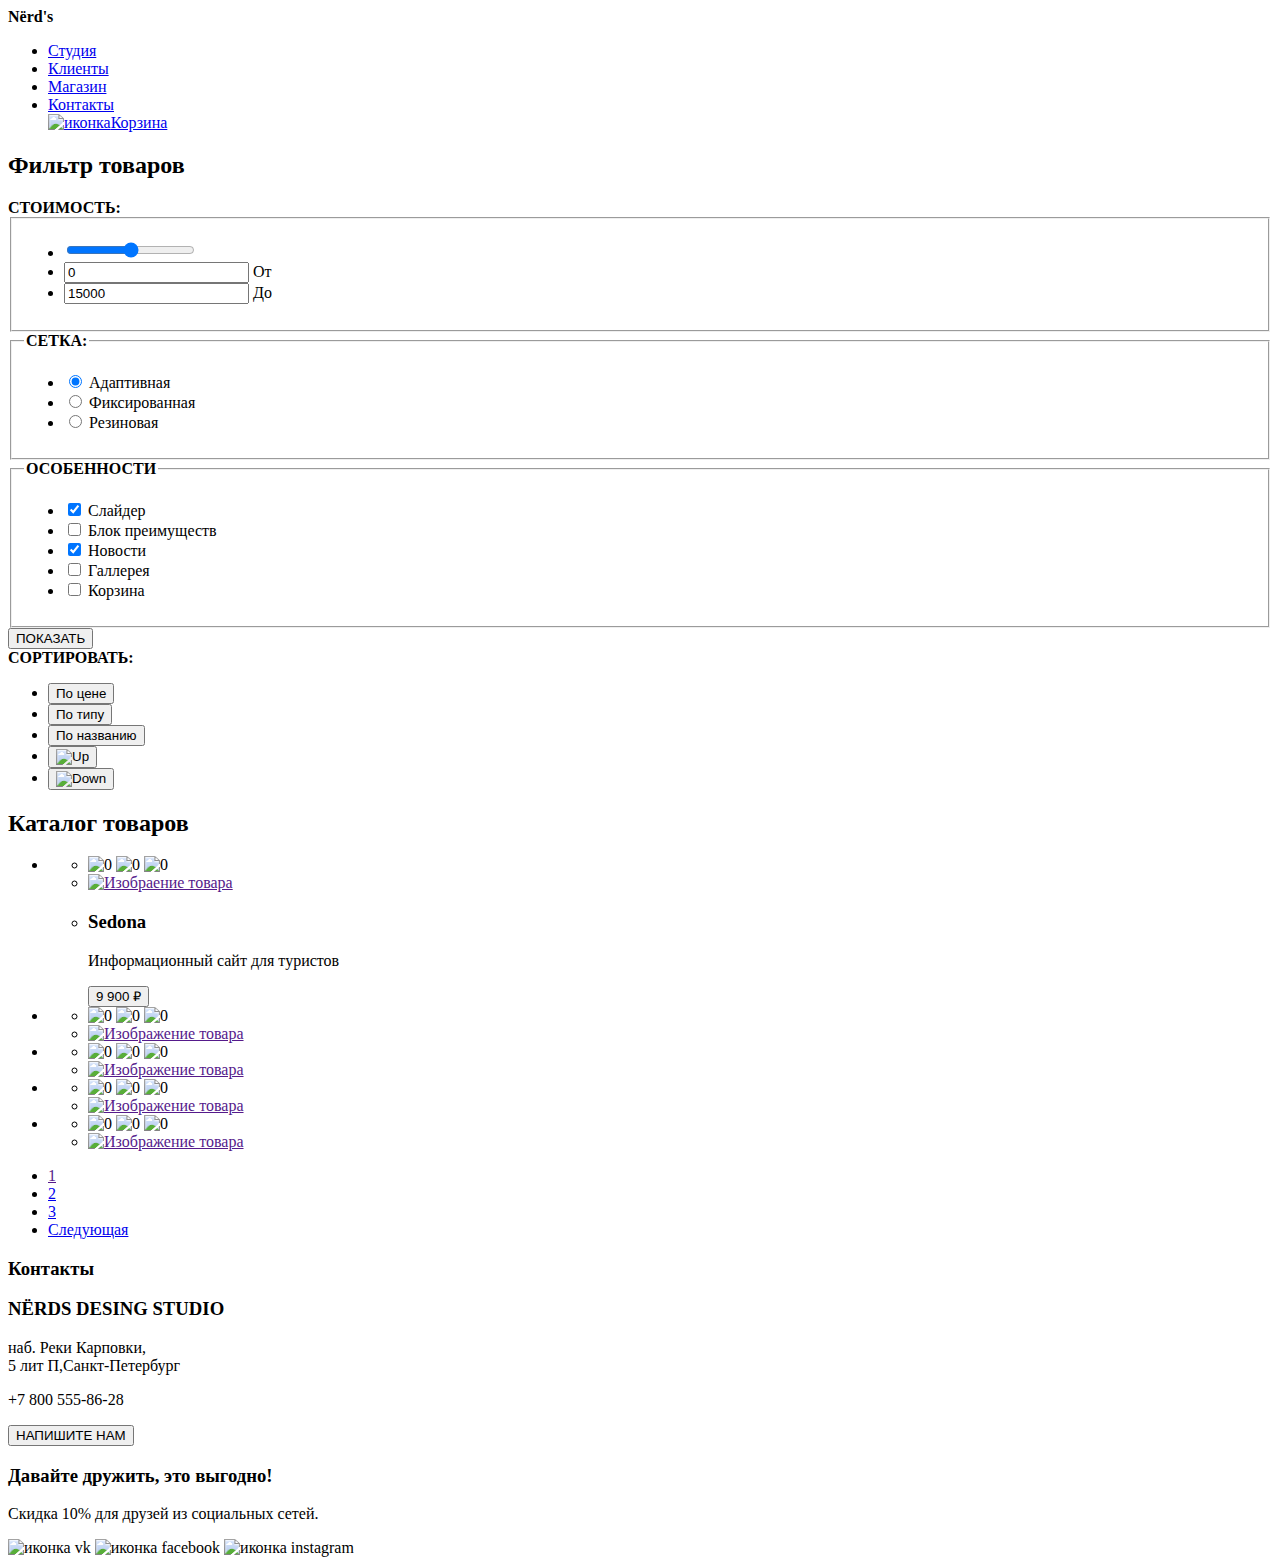
==== catalog.html @ 1746db05 "Create catalog.html" ====
<!DOCTYPE html>
<html lang="ru">
  <head>
    <meta charset="utf-8">
    <title>HTML Academy: Нёрдс</title>
  </head>
  <body>
      <header>
        <nav>
          <a href="#"></a>
            <strong>Nërd's</strong>
        </a>
        <ul>
          <li><a href="#">Студия</a></li>
          <li><a href="#">Клиенты</a></li>
          <li><a href="#">Магазин</a></li>
          <li><a href="#">Контакты</a></li>
          <a href="#"><img src="https://via.placeholder.com/15x11" width="15" height="11" alt="иконка">Корзина</a>
        </ul>
      </nav>
      </header>
      <main>
          <h2>Фильтр товаров</h2>
          <span><strong>СТОИМОСТЬ:</strong></span>
          <form method="get" action="https://echo.htmlacademy.ru">
              <fieldset>
                  <ul>
                      <li>
                          <input type="range" id="price" name="price" min="0" max="15000" />
                      </li>
                      <li>
                        <input type="text" name="from" id="filter-from" value="0" />
                        <label for="filter-from">От</label>
                    </li>
                    <li>
                      <input type="text" name="to" id="filter-to" value="15000" />
                                <label for="filter-to">До</label>
                            </li>
                        </ul>
                    </fieldset>
                    <fieldset>
                        <legend><strong>СЕТКА:</strong></legend>
                        <ul>
                            <li>
                                <input type="radio" name="adaptive" id="filter-adaptive" checked />
                                <label for="filter-adaptive">Адаптивная</label>
                            </li>
                            <li>
                                <input type="radio" name="fixed" id="filter-fixed" />
                                <label for="filter-fixed">Фиксированная</label>
                            </li>
                            <li>
                                <input type="radio" name="liquid" id="filter-liquid" />
                                <label for="filter-liquid">Резиновая</label>
                            </li>
                        </ul>
                    </fieldset>

                    <fieldset>
                      <legend><strong>ОСОБЕННОСТИ</strong></legend>
                      <ul>
                          <li>
                              <input type="checkbox" name="slider" id="filter-slider" checked />
                              <label for="filter-slider">Слайдер</label>
                          </li>
                          <li>
                            <input type="checkbox" name="block-of-features" id="filter-block-of-features" />
                            <label for="filter-block-of-features">Блок преимуществ</label>
                        </li>
                        <li>
                          <input type="checkbox" name="news" id="filter-news" checked />
                          <label for="filter-news">Новости</label>
                      </li>
                      <li>
                        <input type="checkbox" name="gallery" id="filter-gallery" />
                        <label for="filter-gallery">Галлерея</label>
                    </li>
                    <li>
                      <input type="checkbox" name="basket" id="filter-basket" />
                                <label for="filter-basket">Корзина</label>
                            </li>
                        </ul>
                    </fieldset>
                    <button type="submit">ПОКАЗАТЬ</button>
                </form>
            </section>
            <section>
              <span><strong>СОРТИРОВАТЬ:</strong></span>
              <ul>
                    <li>
                        <button type="button">По цене</button>
                    </li>
                    <li>
                        <button type="button">По типу</button>
                    </li>
                    <li>
                        <button type="button">По названию</button>
                    </li>
                    <li>
                        <button type="button"><img src="https://via.placeholder.com/11x10" width="11" height="10" alt="Up" /></button>
                    </li>
                    <li>
                        <button type="button"><img src="https://via.placeholder.com/11x10" width="11" height="10" alt="Down" /></button>
                    </li>
                </ul>
                <h2>Каталог товаров</h2>
                <ul>
                    <li>
                        <ul>
                            <li>
                              <img src="https://via.placeholder.com/14x14" width="14" height="14" alt="0" />
                                <img src="https://via.placeholder.com/14x14" width="14" height="14" alt="0" />
                                <img src="https://via.placeholder.com/14x14" width="14" height="14" alt="0" />
                            </li>
                            <li>
                                <a href=""><img src="https://via.placeholder.com/358x578" width="358" height="578" alt="Изобраение товара" /></a>
                            </li>
                            <li>
                                <h3>Sedona</h3>
                                <p>Информационный сайт для туристов</p>
                                <button type="button">9 900 ₽</button>
                            </li>
                        </ul>
                    </li>
                    <li>
                        <ul>
                            <li>
                              <img src="https://via.placeholder.com/14x14" width="14" height="14" alt="0" />
                                <img src="https://via.placeholder.com/14x14" width="14" height="14" alt="0" />
                                <img src="https://via.placeholder.com/14x14" width="14" height="14" alt="0" />
                            </li>
                            <li>
                                <a href=""><img src="https://via.placeholder.com/358x578" width="358" height="578" alt="Изображение товара" /></a>
                            </li>
                        </ul>
                    </li>
                    <li>
                        <ul>
                            <li>
                              <img src="https://via.placeholder.com/14x14" width="14" height="14" alt="0" />
                              <img src="https://via.placeholder.com/14x14" width="14" height="14" alt="0" />
                              <img src="https://via.placeholder.com/14x14" width="14" height="14" alt="0" />
                          </li>
                          <li>
                            <a href=""><img src="https://via.placeholder.com/358x578" width="358" height="578" alt="Изображение товара" /></a>
                          </li>
                      </ul>
                  </li>
                  <li>
                      <ul>
                          <li>
                            <img src="https://via.placeholder.com/14x14" width="14" height="14" alt="0" />
                            <img src="https://via.placeholder.com/14x14" width="14" height="14" alt="0" />
                            <img src="https://via.placeholder.com/14x14" width="14" height="14" alt="0" />
                        </li>
                        <li>
                          <a href=""><img src="https://via.placeholder.com/358x578" width="358" height="578" alt="Изображение товара" /></a>
                        </li>
                    </ul>
                </li>
                <li>
                    <ul>
                        <li>
                          <img src="https://via.placeholder.com/14x14" width="14" height="14" alt="0" />
                                <img src="https://via.placeholder.com/14x14" width="14" height="14" alt="0" />
                                <img src="https://via.placeholder.com/14x14" width="14" height="14" alt="0" />
                            </li>
                            <li>
                              <a href=""><img src="https://via.placeholder.com/358x578" width="358" height="578" alt="Изображение товара" /></a>
                            </li>
                        </ul>
                    </li>
                </ul>
                <ul>
                    <li>
                        <a href="">1</a>
                    </li>
                    <li>
                        <a href="#">2</a>
                    </li>
                    <li>
                        <a href="#">3</a>
                    </li>
                    <li>
                        <a href="#">Следующая</a>
                    </li>
                </ul>
            </section>
        </main>

      </main>
      <footer>
        <section>
          <h3>Контакты</h3>
          <h3>NËRDS DESING STUDIO</h3>
          <p>наб. Реки Карповки,<br>5 лит П,Санкт-Петербург</p>
          <p>+7 800 555-86-28</p>
          <form><button>
          НАПИШИТЕ НАМ
          </button>
          <object data="map.svg" type="image/svg+xml" id="imap" width="1440" height="416"></object>
        </form>
      </section>
      <section>
        <h3>Давайте дружить, это выгодно!</h3>
        <p>Скидка 10% для друзей из социальных сетей.</p>
        <img src="https://via.placeholder.com/81x81" width="82" height="81" alt="иконка vk">
        <img src="https://via.placeholder.com/81x81" width="82" height="81" alt="иконка facebook">
        <img src="https://via.placeholder.com/81x81" width="82" height="81" alt="иконка instagram">
      </section>

    </footer>
</body>
</html>

  </body>
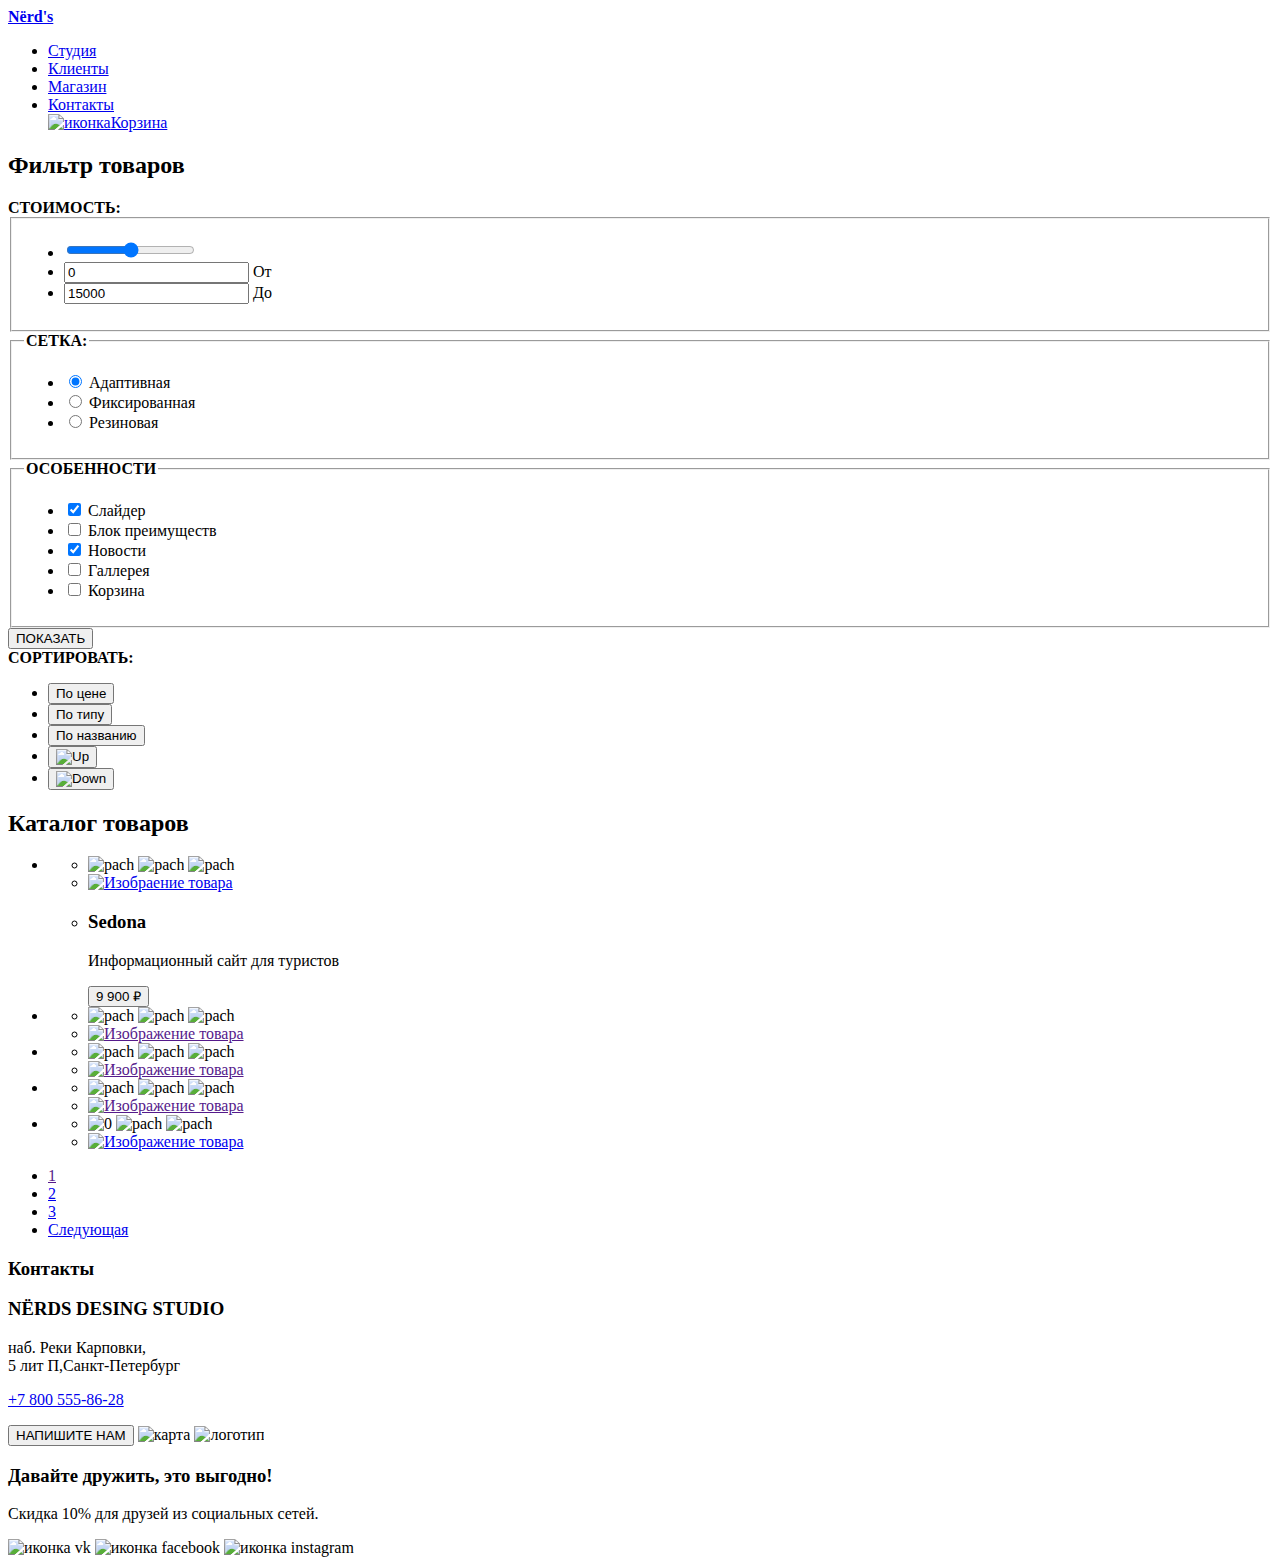
==== commit ab46052d: "Update catalog.html" ====
--- a/catalog.html
+++ b/catalog.html
@@ -1,216 +1,219 @@
 <!DOCTYPE html>
 <html lang="ru">
-  <head>
-    <meta charset="utf-8">
-    <title>HTML Academy: Нёрдс</title>
-  </head>
-  <body>
-      <header>
-        <nav>
-          <a href="#"></a>
-            <strong>Nërd's</strong>
-        </a>
+
+<head>
+  <meta charset="utf-8">
+  <title>HTML Academy: Нёрдс</title>
+</head>
+
+<body>
+  <header>
+    <nav>
+      <a href="#">
+        <strong>Nërd's</strong>
+      </a>
+      <ul>
+        <li><a href="#">Студия</a></li>
+        <li><a href="#">Клиенты</a></li>
+        <li><a href="#">Магазин</a></li>
+        <li><a href="#">Контакты</a></li>
+        <a href="#"><img src="https://via.placeholder.com/15x11" width="15" height="11" alt="иконка">Корзина</a>
+      </ul>
+    </nav>
+  </header>
+  <main>
+    <h2>Фильтр товаров</h2>
+    <span><strong>СТОИМОСТЬ:</strong></span>
+    <form method="get" action="https://echo.htmlacademy.ru">
+      <fieldset>
         <ul>
-          <li><a href="#">Студия</a></li>
-          <li><a href="#">Клиенты</a></li>
-          <li><a href="#">Магазин</a></li>
-          <li><a href="#">Контакты</a></li>
-          <a href="#"><img src="https://via.placeholder.com/15x11" width="15" height="11" alt="иконка">Корзина</a>
+          <li>
+            <input type="range" id="price" name="price" min="0" max="15000">
+          </li>
+          <li>
+            <input type="text" name="from" id="filter-from" value="0" />
+            <label for="filter-from">От</label>
+          </li>
+          <li>
+            <input type="text" name="to" id="filter-to" value="15000" />
+            <label for="filter-to">До</label>
+          </li>
         </ul>
-      </nav>
-      </header>
-      <main>
-          <h2>Фильтр товаров</h2>
-          <span><strong>СТОИМОСТЬ:</strong></span>
-          <form method="get" action="https://echo.htmlacademy.ru">
-              <fieldset>
-                  <ul>
-                      <li>
-                          <input type="range" id="price" name="price" min="0" max="15000" />
-                      </li>
-                      <li>
-                        <input type="text" name="from" id="filter-from" value="0" />
-                        <label for="filter-from">От</label>
-                    </li>
-                    <li>
-                      <input type="text" name="to" id="filter-to" value="15000" />
-                                <label for="filter-to">До</label>
-                            </li>
-                        </ul>
-                    </fieldset>
-                    <fieldset>
-                        <legend><strong>СЕТКА:</strong></legend>
-                        <ul>
-                            <li>
-                                <input type="radio" name="adaptive" id="filter-adaptive" checked />
-                                <label for="filter-adaptive">Адаптивная</label>
-                            </li>
-                            <li>
-                                <input type="radio" name="fixed" id="filter-fixed" />
-                                <label for="filter-fixed">Фиксированная</label>
-                            </li>
-                            <li>
-                                <input type="radio" name="liquid" id="filter-liquid" />
-                                <label for="filter-liquid">Резиновая</label>
-                            </li>
-                        </ul>
-                    </fieldset>
+      </fieldset>
+      <fieldset>
+        <legend><strong>СЕТКА:</strong></legend>
+        <ul>
+          <li>
+            <input type="radio" name="adaptive" id="filter-adaptive" checked />
+            <label for="filter-adaptive">Адаптивная</label>
+          </li>
+          <li>
+            <input type="radio" name="fixed" id="filter-fixed" />
+            <label for="filter-fixed">Фиксированная</label>
+          </li>
+          <li>
+            <input type="radio" name="liquid" id="filter-liquid" />
+            <label for="filter-liquid">Резиновая</label>
+          </li>
+        </ul>
+      </fieldset>
 
-                    <fieldset>
-                      <legend><strong>ОСОБЕННОСТИ</strong></legend>
-                      <ul>
-                          <li>
-                              <input type="checkbox" name="slider" id="filter-slider" checked />
-                              <label for="filter-slider">Слайдер</label>
-                          </li>
-                          <li>
-                            <input type="checkbox" name="block-of-features" id="filter-block-of-features" />
-                            <label for="filter-block-of-features">Блок преимуществ</label>
-                        </li>
-                        <li>
-                          <input type="checkbox" name="news" id="filter-news" checked />
-                          <label for="filter-news">Новости</label>
-                      </li>
-                      <li>
-                        <input type="checkbox" name="gallery" id="filter-gallery" />
-                        <label for="filter-gallery">Галлерея</label>
-                    </li>
-                    <li>
-                      <input type="checkbox" name="basket" id="filter-basket" />
-                                <label for="filter-basket">Корзина</label>
-                            </li>
-                        </ul>
-                    </fieldset>
-                    <button type="submit">ПОКАЗАТЬ</button>
-                </form>
-            </section>
-            <section>
-              <span><strong>СОРТИРОВАТЬ:</strong></span>
-              <ul>
-                    <li>
-                        <button type="button">По цене</button>
-                    </li>
-                    <li>
-                        <button type="button">По типу</button>
-                    </li>
-                    <li>
-                        <button type="button">По названию</button>
-                    </li>
-                    <li>
-                        <button type="button"><img src="https://via.placeholder.com/11x10" width="11" height="10" alt="Up" /></button>
-                    </li>
-                    <li>
-                        <button type="button"><img src="https://via.placeholder.com/11x10" width="11" height="10" alt="Down" /></button>
-                    </li>
-                </ul>
-                <h2>Каталог товаров</h2>
-                <ul>
-                    <li>
-                        <ul>
-                            <li>
-                              <img src="https://via.placeholder.com/14x14" width="14" height="14" alt="0" />
-                                <img src="https://via.placeholder.com/14x14" width="14" height="14" alt="0" />
-                                <img src="https://via.placeholder.com/14x14" width="14" height="14" alt="0" />
-                            </li>
-                            <li>
-                                <a href=""><img src="https://via.placeholder.com/358x578" width="358" height="578" alt="Изобраение товара" /></a>
-                            </li>
-                            <li>
-                                <h3>Sedona</h3>
-                                <p>Информационный сайт для туристов</p>
-                                <button type="button">9 900 ₽</button>
-                            </li>
-                        </ul>
-                    </li>
-                    <li>
-                        <ul>
-                            <li>
-                              <img src="https://via.placeholder.com/14x14" width="14" height="14" alt="0" />
-                                <img src="https://via.placeholder.com/14x14" width="14" height="14" alt="0" />
-                                <img src="https://via.placeholder.com/14x14" width="14" height="14" alt="0" />
-                            </li>
-                            <li>
-                                <a href=""><img src="https://via.placeholder.com/358x578" width="358" height="578" alt="Изображение товара" /></a>
-                            </li>
-                        </ul>
-                    </li>
-                    <li>
-                        <ul>
-                            <li>
-                              <img src="https://via.placeholder.com/14x14" width="14" height="14" alt="0" />
-                              <img src="https://via.placeholder.com/14x14" width="14" height="14" alt="0" />
-                              <img src="https://via.placeholder.com/14x14" width="14" height="14" alt="0" />
-                          </li>
-                          <li>
-                            <a href=""><img src="https://via.placeholder.com/358x578" width="358" height="578" alt="Изображение товара" /></a>
-                          </li>
-                      </ul>
-                  </li>
-                  <li>
-                      <ul>
-                          <li>
-                            <img src="https://via.placeholder.com/14x14" width="14" height="14" alt="0" />
-                            <img src="https://via.placeholder.com/14x14" width="14" height="14" alt="0" />
-                            <img src="https://via.placeholder.com/14x14" width="14" height="14" alt="0" />
-                        </li>
-                        <li>
-                          <a href=""><img src="https://via.placeholder.com/358x578" width="358" height="578" alt="Изображение товара" /></a>
-                        </li>
-                    </ul>
-                </li>
-                <li>
-                    <ul>
-                        <li>
-                          <img src="https://via.placeholder.com/14x14" width="14" height="14" alt="0" />
-                                <img src="https://via.placeholder.com/14x14" width="14" height="14" alt="0" />
-                                <img src="https://via.placeholder.com/14x14" width="14" height="14" alt="0" />
-                            </li>
-                            <li>
-                              <a href=""><img src="https://via.placeholder.com/358x578" width="358" height="578" alt="Изображение товара" /></a>
-                            </li>
-                        </ul>
-                    </li>
-                </ul>
-                <ul>
-                    <li>
-                        <a href="">1</a>
-                    </li>
-                    <li>
-                        <a href="#">2</a>
-                    </li>
-                    <li>
-                        <a href="#">3</a>
-                    </li>
-                    <li>
-                        <a href="#">Следующая</a>
-                    </li>
-                </ul>
-            </section>
-        </main>
-
-      </main>
-      <footer>
-        <section>
-          <h3>Контакты</h3>
-          <h3>NËRDS DESING STUDIO</h3>
-          <p>наб. Реки Карповки,<br>5 лит П,Санкт-Петербург</p>
-          <p>+7 800 555-86-28</p>
-          <form><button>
+      <fieldset>
+        <legend>
+          <strong>ОСОБЕННОСТИ</strong>
+        </legend>
+        <ul>
+          <li>
+            <input type="checkbox" name="slider" id="filter-slider" checked />
+            <label for="filter-slider">Слайдер</label>
+          </li>
+          <li>
+            <input type="checkbox" name="block-of-features" id="filter-block-of-features" />
+            <label for="filter-block-of-features">Блок преимуществ</label>
+          </li>
+          <li>
+            <input type="checkbox" name="news" id="filter-news" checked />
+            <label for="filter-news">Новости</label>
+          </li>
+          <li>
+            <input type="checkbox" name="gallery" id="filter-gallery" />
+            <label for="filter-gallery">Галлерея</label>
+          </li>
+          <li>
+            <input type="checkbox" name="basket" id="filter-basket" />
+            <label for="filter-basket">Корзина</label>
+          </li>
+        </ul>
+      </fieldset>
+    <section>
+      <button type="submit">ПОКАЗАТЬ</button>
+    </form>
+    </section>
+    <section>
+      <span><strong>СОРТИРОВАТЬ:</strong></span>
+      <ul>
+        <li>
+          <button type="button">По цене</button>
+        </li>
+        <li>
+          <button type="button">По типу</button>
+        </li>
+        <li>
+          <button type="button">По названию</button>
+        </li>
+        <li>
+          <button type="button"><img src="https://via.placeholder.com/11x10" width="11" height="10" alt="Up" /></button>
+        </li>
+        <li>
+          <button type="button"><img src="https://via.placeholder.com/11x10" width="11" height="10" alt="Down" /></button>
+        </li>
+      </ul>
+      <h2>Каталог товаров</h2>
+      <ul>
+        <li>
+          <ul>
+            <li>
+              <img src="https://via.placeholder.com/14x14" width="14" height="14" alt="pach" />
+              <img src="https://via.placeholder.com/14x14" width="14" height="14" alt="pach" />
+              <img src="https://via.placeholder.com/14x14" width="14" height="14" alt="pach" />
+            </li>
+            <li>
+              <a href="#"><img src="https://via.placeholder.com/358x578" width="358" height="578" alt="Изобраение товара" /></a>
+            </li>
+            <li>
+              <h3>Sedona</h3>
+              <p>Информационный сайт для туристов</p>
+              <button type="button">9 900 ₽</button>
+            </li>
+          </ul>
+        </li>
+        <li>
+          <ul>
+            <li>
+              <img src="https://via.placeholder.com/14x14" width="14" height="14" alt="pach" />
+              <img src="https://via.placeholder.com/14x14" width="14" height="14" alt="pach" />
+              <img src="https://via.placeholder.com/14x14" width="14" height="14" alt="pach" />
+            </li>
+            <li>
+              <a href=""><img src="https://via.placeholder.com/358x578" width="358" height="578" alt="Изображение товара" /></a>
+            </li>
+          </ul>
+        </li>
+        <li>
+          <ul>
+            <li>
+              <img src="https://via.placeholder.com/14x14" width="14" height="14" alt="pach" />
+              <img src="https://via.placeholder.com/14x14" width="14" height="14" alt="pach" />
+              <img src="https://via.placeholder.com/14x14" width="14" height="14" alt="pach" />
+            </li>
+            <li>
+              <a href=""><img src="https://via.placeholder.com/358x578" width="358" height="578" alt="Изображение товара" /></a>
+            </li>
+          </ul>
+        </li>
+        <li>
+          <ul>
+            <li>
+              <img src="https://via.placeholder.com/14x14" width="14" height="14" alt="pach" />
+              <img src="https://via.placeholder.com/14x14" width="14" height="14" alt="pach" />
+              <img src="https://via.placeholder.com/14x14" width="14" height="14" alt="pach" />
+            </li>
+            <li>
+              <a href=""><img src="https://via.placeholder.com/358x578" width="358" height="578" alt="Изображение товара" /></a>
+            </li>
+          </ul>
+        </li>
+        <li>
+          <ul>
+            <li>
+              <img src="https://via.placeholder.com/14x14" width="14" height="14" alt="0" />
+              <img src="https://via.placeholder.com/14x14" width="14" height="14" alt="pach" />
+              <img src="https://via.placeholder.com/14x14" width="14" height="14" alt="pach" />
+            </li>
+            <li>
+              <a href="#"><img src="https://via.placeholder.com/358x578" width="358" height="578" alt="Изображение товара" /></a>
+            </li>
+          </ul>
+        </li>
+      </ul>
+      <ul>
+        <li>
+          <a href="">1</a>
+        </li>
+        <li>
+          <a href="#">2</a>
+        </li>
+        <li>
+          <a href="#">3</a>
+        </li>
+        <li>
+          <a href="#">Следующая</a>
+        </li>
+      </ul>
+    </section>
+  </main>
+  <footer>
+    <section>
+      <h3>Контакты</h3>
+      <h3>NËRDS DESING STUDIO</h3>
+      <p>наб. Реки Карповки,
+        <br>5 лит П,Санкт-Петербург</p>
+      <p><a href="tel:+78005558628">+7 800 555-86-28</a></p>
+      <form>
+        <button>
           НАПИШИТЕ НАМ
-          </button>
-          <object data="map.svg" type="image/svg+xml" id="imap" width="1440" height="416"></object>
-        </form>
-      </section>
-      <section>
-        <h3>Давайте дружить, это выгодно!</h3>
-        <p>Скидка 10% для друзей из социальных сетей.</p>
-        <img src="https://via.placeholder.com/81x81" width="82" height="81" alt="иконка vk">
-        <img src="https://via.placeholder.com/81x81" width="82" height="81" alt="иконка facebook">
-        <img src="https://via.placeholder.com/81x81" width="82" height="81" alt="иконка instagram">
-      </section>
-
-    </footer>
+        </button>
+        <img src="https://via.placeholder.com/1440x416" width="1440" height="416" alt="карта">
+        <img src="https://via.placeholder.com/21x21" width="231" height="190" alt="логотип">
+      </form>
+    </section>
+    <section>
+      <h3>Давайте дружить, это выгодно!</h3>
+      <p>Скидка 10% для друзей из социальных сетей.</p>
+      <img src="https://via.placeholder.com/81x81" width="82" height="81" alt="иконка vk">
+      <img src="https://via.placeholder.com/81x81" width="82" height="81" alt="иконка facebook">
+      <img src="https://via.placeholder.com/81x81" width="82" height="81" alt="иконка instagram">
+    </section>
+  </footer>
 </body>
 </html>
-
-  </body>
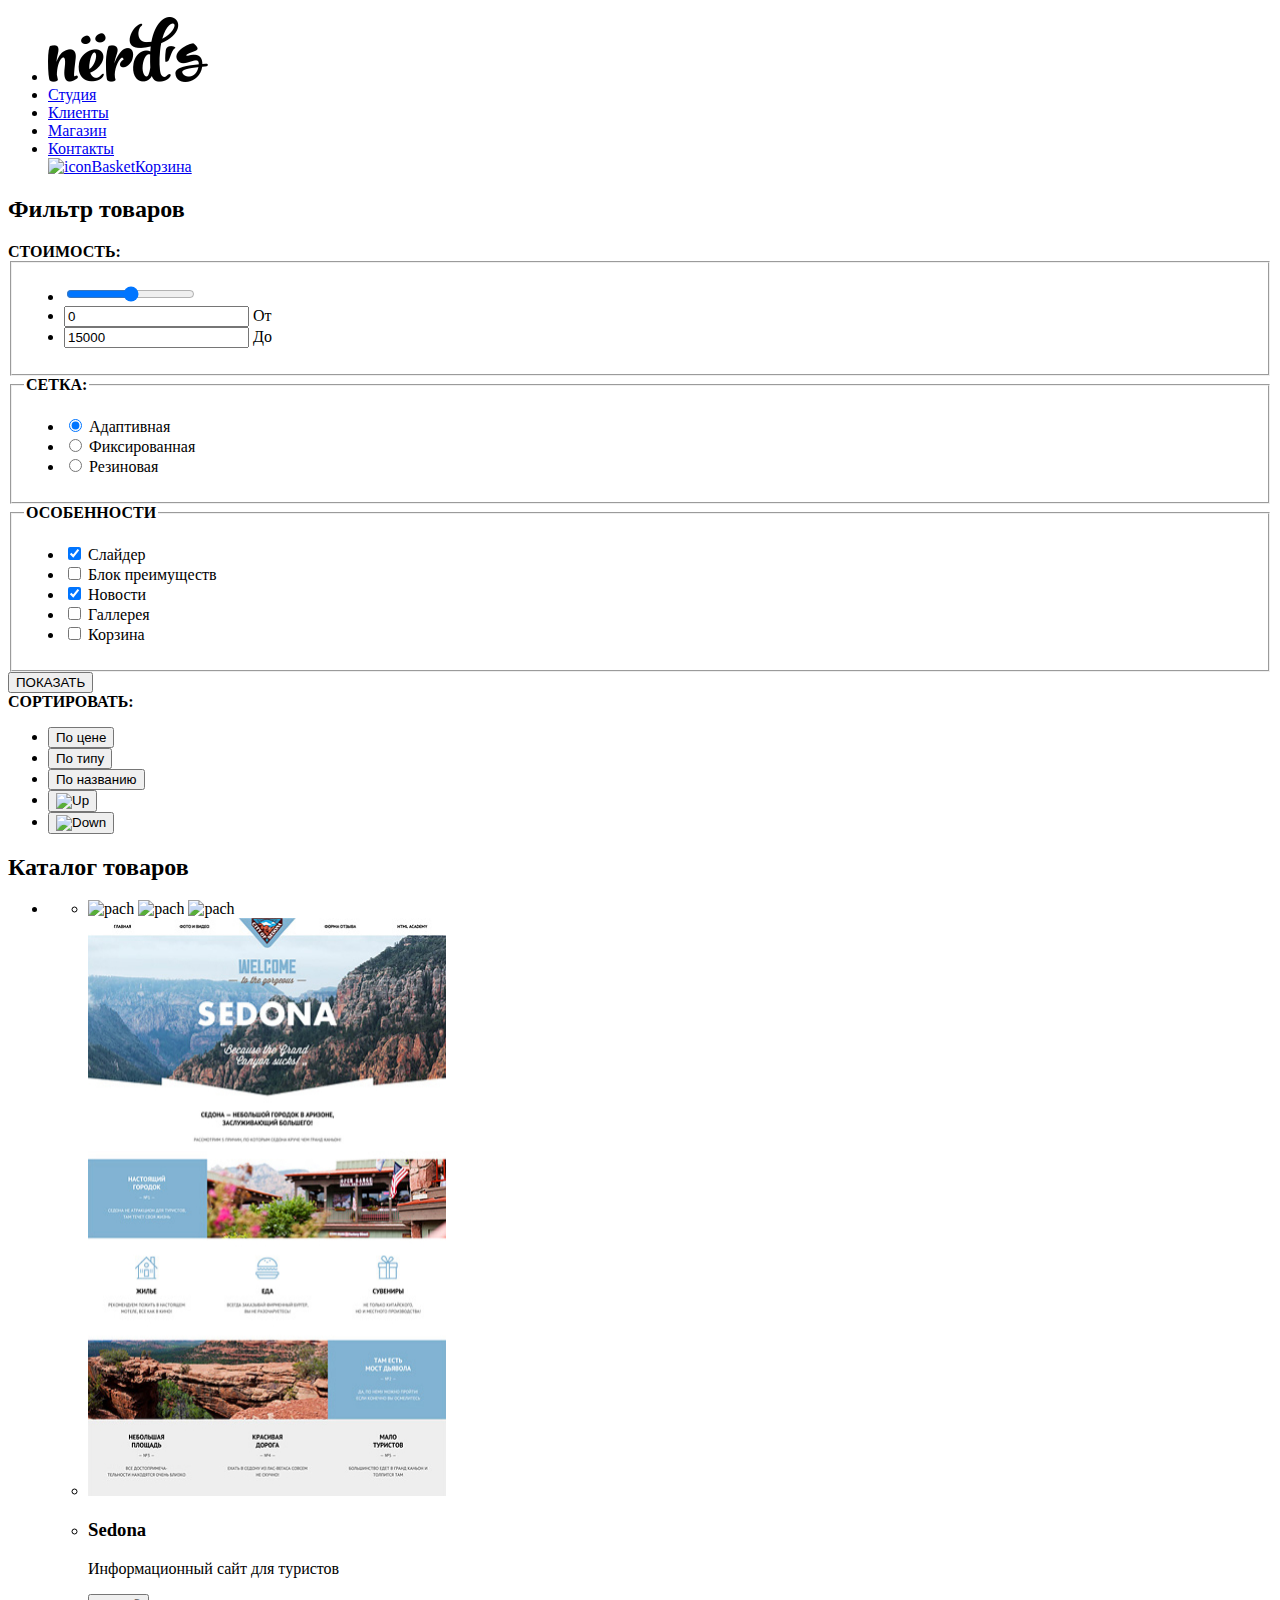
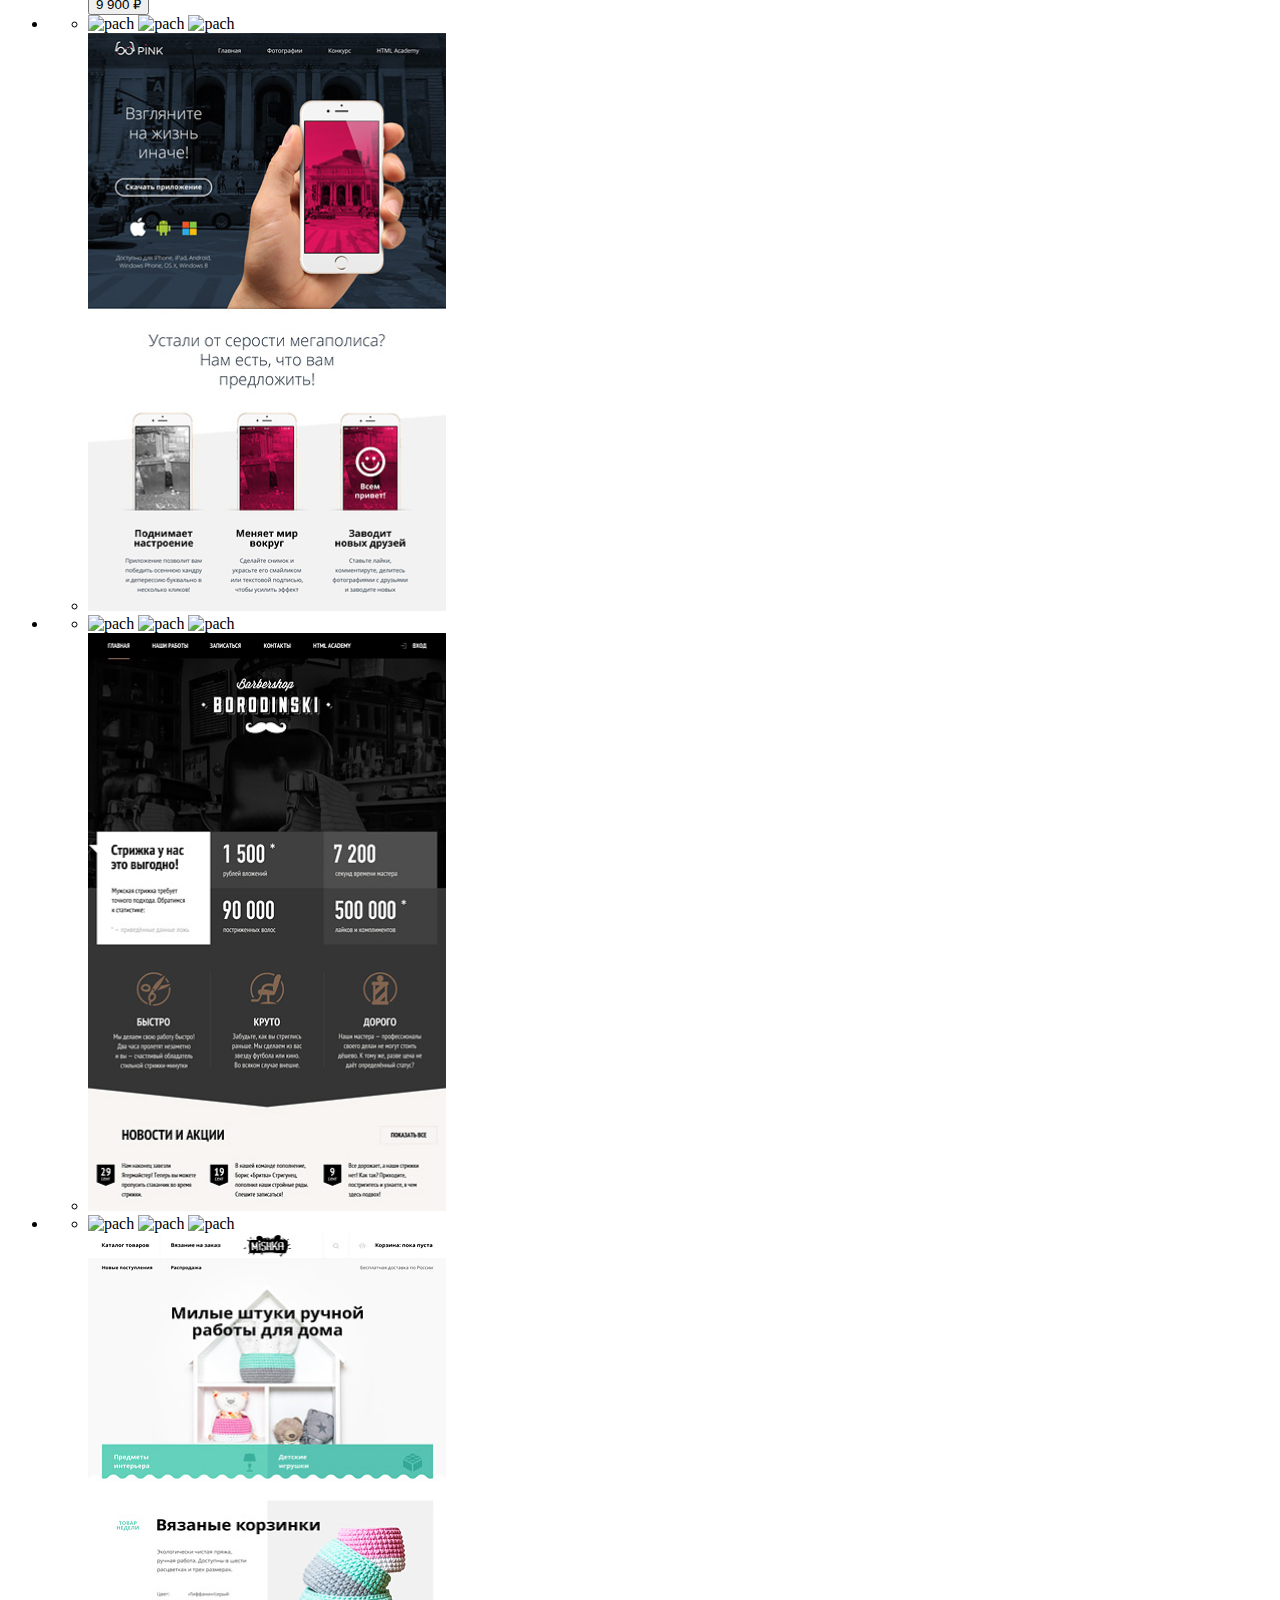
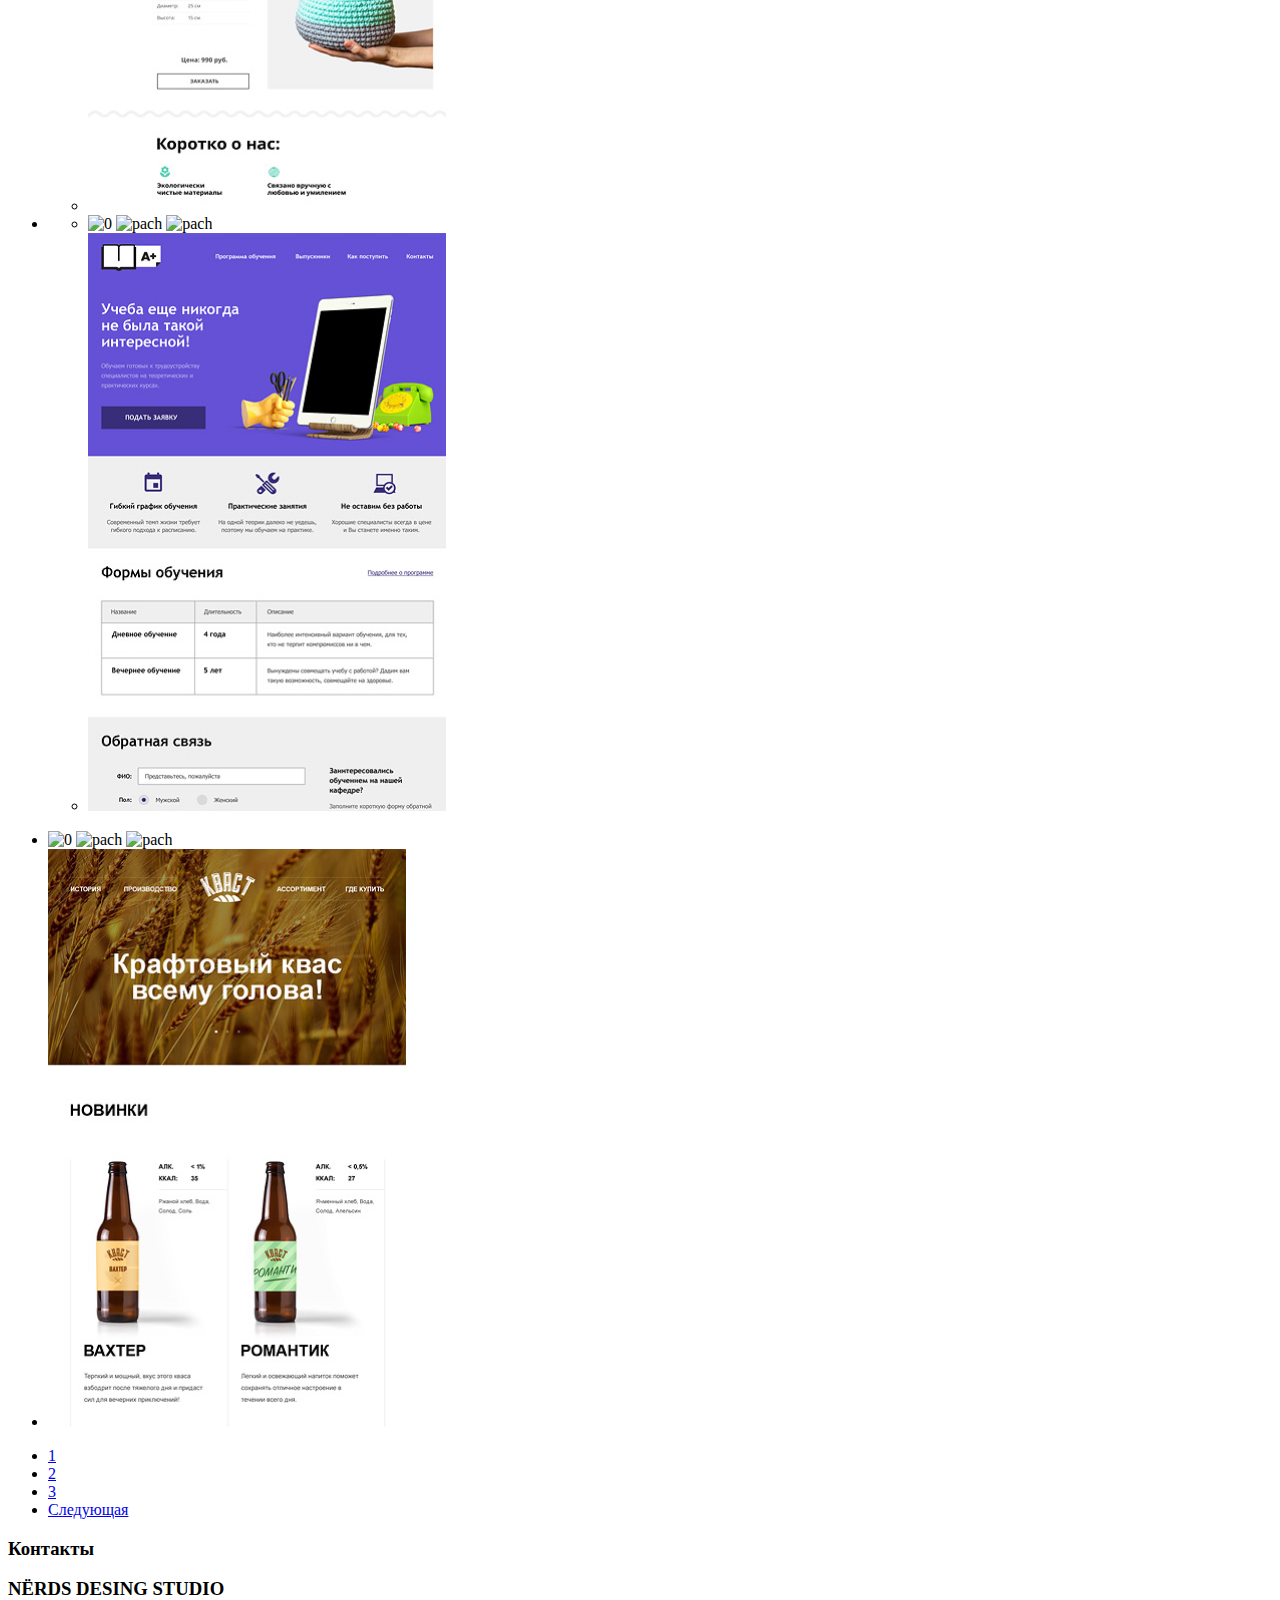
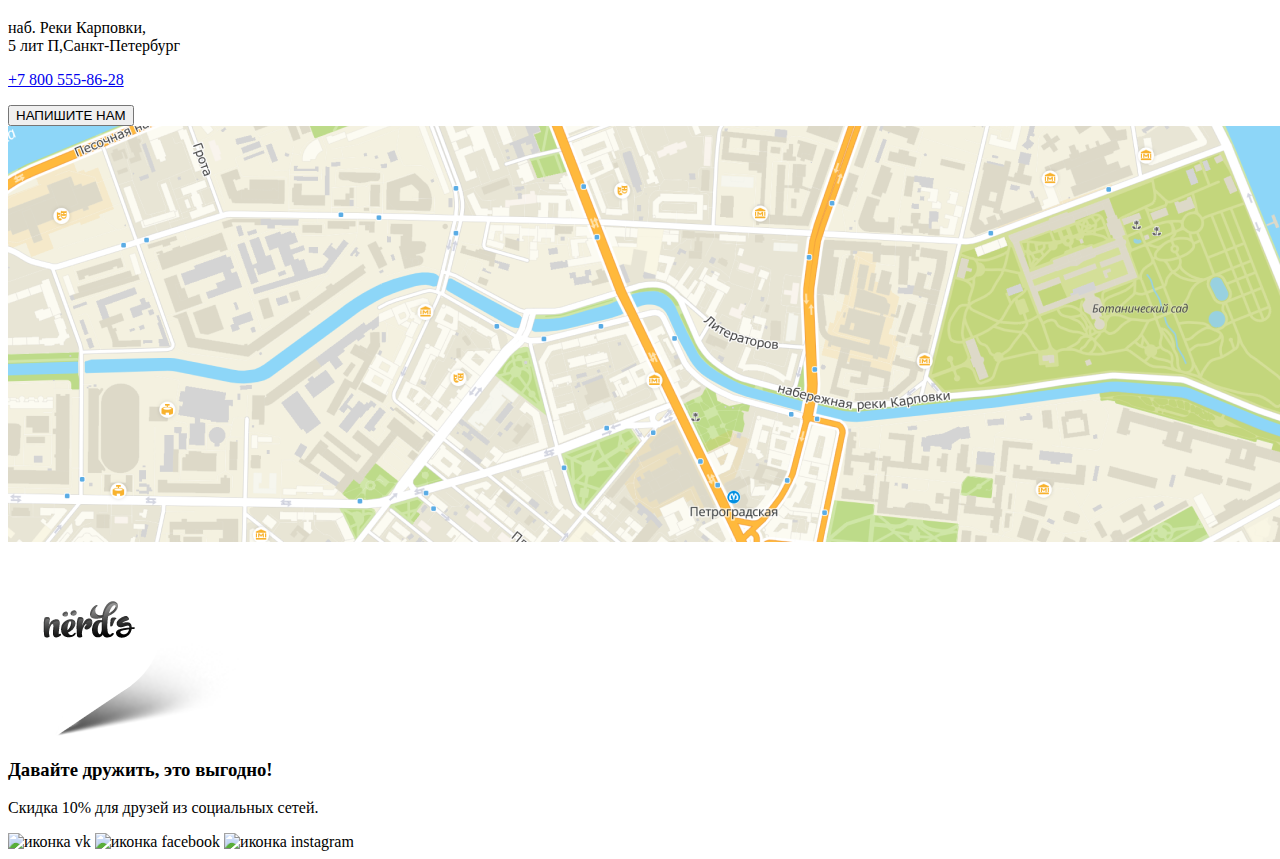
==== commit 5549d833: "All" ====
--- a/catalog.html
+++ b/catalog.html
@@ -4,20 +4,19 @@
 <head>
   <meta charset="utf-8">
   <title>HTML Academy: Нёрдс</title>
+  <link rel="icon" href="favicon.ico">
 </head>
 
 <body>
   <header>
     <nav>
-      <a href="#">
-        <strong>Nërd's</strong>
-      </a>
-      <ul>
+      <ul>
+        <li><a href="index.html"><img src="img/nerds-logo.png" alt="LogoNërds"></a></li>
         <li><a href="#">Студия</a></li>
         <li><a href="#">Клиенты</a></li>
         <li><a href="#">Магазин</a></li>
         <li><a href="#">Контакты</a></li>
-        <a href="#"><img src="https://via.placeholder.com/15x11" width="15" height="11" alt="иконка">Корзина</a>
+        <a href="#"><img src="https://via.placeholder.com/15x11" width="15" height="11" alt="iconBasket">Корзина</a>
       </ul>
     </nav>
   </header>
@@ -31,11 +30,11 @@
             <input type="range" id="price" name="price" min="0" max="15000">
           </li>
           <li>
-            <input type="text" name="from" id="filter-from" value="0" />
+            <input type="text" name="from" id="filter-from" value="0">
             <label for="filter-from">От</label>
           </li>
           <li>
-            <input type="text" name="to" id="filter-to" value="15000" />
+            <input type="text" name="to" id="filter-to" value="15000">
             <label for="filter-to">До</label>
           </li>
         </ul>
@@ -44,15 +43,15 @@
         <legend><strong>СЕТКА:</strong></legend>
         <ul>
           <li>
-            <input type="radio" name="adaptive" id="filter-adaptive" checked />
+            <input type="radio" name="adaptive" id="filter-adaptive" checked>
             <label for="filter-adaptive">Адаптивная</label>
           </li>
           <li>
-            <input type="radio" name="fixed" id="filter-fixed" />
+            <input type="radio" name="fixed" id="filter-fixed">
             <label for="filter-fixed">Фиксированная</label>
           </li>
           <li>
-            <input type="radio" name="liquid" id="filter-liquid" />
+            <input type="radio" name="liquid" id="filter-liquid">
             <label for="filter-liquid">Резиновая</label>
           </li>
         </ul>
@@ -64,23 +63,23 @@
         </legend>
         <ul>
           <li>
-            <input type="checkbox" name="slider" id="filter-slider" checked />
+            <input type="checkbox" name="slider" id="filter-slider" checked>
             <label for="filter-slider">Слайдер</label>
           </li>
           <li>
-            <input type="checkbox" name="block-of-features" id="filter-block-of-features" />
+            <input type="checkbox" name="block-of-features" id="filter-block-of-features">
             <label for="filter-block-of-features">Блок преимуществ</label>
           </li>
           <li>
-            <input type="checkbox" name="news" id="filter-news" checked />
+            <input type="checkbox" name="news" id="filter-news" checked>
             <label for="filter-news">Новости</label>
           </li>
           <li>
-            <input type="checkbox" name="gallery" id="filter-gallery" />
+            <input type="checkbox" name="gallery" id="filter-gallery">
             <label for="filter-gallery">Галлерея</label>
           </li>
           <li>
-            <input type="checkbox" name="basket" id="filter-basket" />
+            <input type="checkbox" name="basket" id="filter-basket">
             <label for="filter-basket">Корзина</label>
           </li>
         </ul>
@@ -102,10 +101,10 @@
           <button type="button">По названию</button>
         </li>
         <li>
-          <button type="button"><img src="https://via.placeholder.com/11x10" width="11" height="10" alt="Up" /></button>
-        </li>
-        <li>
-          <button type="button"><img src="https://via.placeholder.com/11x10" width="11" height="10" alt="Down" /></button>
+          <button type="button"><img src="https://via.placeholder.com/11x10" width="11" height="10" alt="Up"></button>
+        </li>
+        <li>
+          <button type="button"><img src="https://via.placeholder.com/11x10" width="11" height="10" alt="Down"></button>
         </li>
       </ul>
       <h2>Каталог товаров</h2>
@@ -113,12 +112,12 @@
         <li>
           <ul>
             <li>
-              <img src="https://via.placeholder.com/14x14" width="14" height="14" alt="pach" />
-              <img src="https://via.placeholder.com/14x14" width="14" height="14" alt="pach" />
-              <img src="https://via.placeholder.com/14x14" width="14" height="14" alt="pach" />
-            </li>
-            <li>
-              <a href="#"><img src="https://via.placeholder.com/358x578" width="358" height="578" alt="Изобраение товара" /></a>
+              <img src="https://via.placeholder.com/14x14" width="14" height="14" alt="pach">
+              <img src="https://via.placeholder.com/14x14" width="14" height="14" alt="pach">
+              <img src="https://via.placeholder.com/14x14" width="14" height="14" alt="pach">
+            </li>
+            <li>
+              <a href="#"><img src="img/img-sedona 1.jpeg" width="358" height="578" alt="Sedona"></a>
             </li>
             <li>
               <h3>Sedona</h3>
@@ -130,55 +129,68 @@
         <li>
           <ul>
             <li>
-              <img src="https://via.placeholder.com/14x14" width="14" height="14" alt="pach" />
-              <img src="https://via.placeholder.com/14x14" width="14" height="14" alt="pach" />
-              <img src="https://via.placeholder.com/14x14" width="14" height="14" alt="pach" />
-            </li>
-            <li>
-              <a href=""><img src="https://via.placeholder.com/358x578" width="358" height="578" alt="Изображение товара" /></a>
-            </li>
-          </ul>
-        </li>
-        <li>
-          <ul>
-            <li>
-              <img src="https://via.placeholder.com/14x14" width="14" height="14" alt="pach" />
-              <img src="https://via.placeholder.com/14x14" width="14" height="14" alt="pach" />
-              <img src="https://via.placeholder.com/14x14" width="14" height="14" alt="pach" />
-            </li>
-            <li>
-              <a href=""><img src="https://via.placeholder.com/358x578" width="358" height="578" alt="Изображение товара" /></a>
-            </li>
-          </ul>
-        </li>
-        <li>
-          <ul>
-            <li>
-              <img src="https://via.placeholder.com/14x14" width="14" height="14" alt="pach" />
-              <img src="https://via.placeholder.com/14x14" width="14" height="14" alt="pach" />
-              <img src="https://via.placeholder.com/14x14" width="14" height="14" alt="pach" />
-            </li>
-            <li>
-              <a href=""><img src="https://via.placeholder.com/358x578" width="358" height="578" alt="Изображение товара" /></a>
-            </li>
-          </ul>
-        </li>
-        <li>
-          <ul>
-            <li>
-              <img src="https://via.placeholder.com/14x14" width="14" height="14" alt="0" />
-              <img src="https://via.placeholder.com/14x14" width="14" height="14" alt="pach" />
-              <img src="https://via.placeholder.com/14x14" width="14" height="14" alt="pach" />
-            </li>
-            <li>
-              <a href="#"><img src="https://via.placeholder.com/358x578" width="358" height="578" alt="Изображение товара" /></a>
-            </li>
-          </ul>
-        </li>
-      </ul>
-      <ul>
-        <li>
-          <a href="">1</a>
+              <img src="https://via.placeholder.com/14x14" width="14" height="14" alt="pach">
+              <img src="https://via.placeholder.com/14x14" width="14" height="14" alt="pach">
+              <img src="https://via.placeholder.com/14x14" width="14" height="14" alt="pach">
+            </li>
+            <li>
+              <a href=""><img src="img/img-pink 1.jpeg" width="358" height="578" alt="Pink app"></a>
+            </li>
+          </ul>
+        </li>
+        <li>
+          <ul>
+            <li>
+              <img src="https://via.placeholder.com/14x14" width="14" height="14" alt="pach">
+              <img src="https://via.placeholder.com/14x14" width="14" height="14" alt="pach">
+              <img src="https://via.placeholder.com/14x14" width="14" height="14" alt="pach">
+            </li>
+            <li>
+              <a href=""><img src="img/img-barbershop 1.jpeg" width="358" height="578" alt="Barbershop"></a>
+            </li>
+          </ul>
+        </li>
+        <li>
+          <ul>
+            <li>
+              <img src="https://via.placeholder.com/14x14" width="14" height="14" alt="pach">
+              <img src="https://via.placeholder.com/14x14" width="14" height="14" alt="pach">
+              <img src="https://via.placeholder.com/14x14" width="14" height="14" alt="pach">
+            </li>
+            <li>
+              <a href=""><img src="img/img-mishka 1.jpeg" width="358" height="578" alt="Bears"></a>
+            </li>
+          </ul>
+        </li>
+        <li>
+          <ul>
+            <li>
+              <img src="https://via.placeholder.com/14x14" width="14" height="14" alt="0">
+              <img src="https://via.placeholder.com/14x14" width="14" height="14" alt="pach">
+              <img src="https://via.placeholder.com/14x14" width="14" height="14" alt="pach">
+            </li>
+            <li>
+              <a href="#"><img src="img/img-aplus 1.jpeg" width="358" height="578" alt="Aplus"></a>
+            </li>
+          </ul>
+        </li>
+      </ul>
+      <li>
+        <ul>
+          <li>
+            <img src="https://via.placeholder.com/14x14" width="14" height="14" alt="0">
+            <img src="https://via.placeholder.com/14x14" width="14" height="14" alt="pach">
+            <img src="https://via.placeholder.com/14x14" width="14" height="14" alt="pach">
+          </li>
+          <li>
+            <a href="#"><img src="img/img-kvast 1.jpeg" width="358" height="578" alt="Kvast"></a>
+          </li>
+        </ul>
+      </li>
+    </ul>
+      <ul>
+        <li>
+          <a href="#">1</a>
         </li>
         <li>
           <a href="#">2</a>
@@ -203,8 +215,8 @@
         <button>
           НАПИШИТЕ НАМ
         </button>
-        <img src="https://via.placeholder.com/1440x416" width="1440" height="416" alt="карта">
-        <img src="https://via.placeholder.com/21x21" width="231" height="190" alt="логотип">
+        <img src="img/map 1.png" width="1440" height="416" alt="map">
+        <img src="img/map-marker 1.png" width="231" height="190" alt="map-marker">
       </form>
     </section>
     <section>
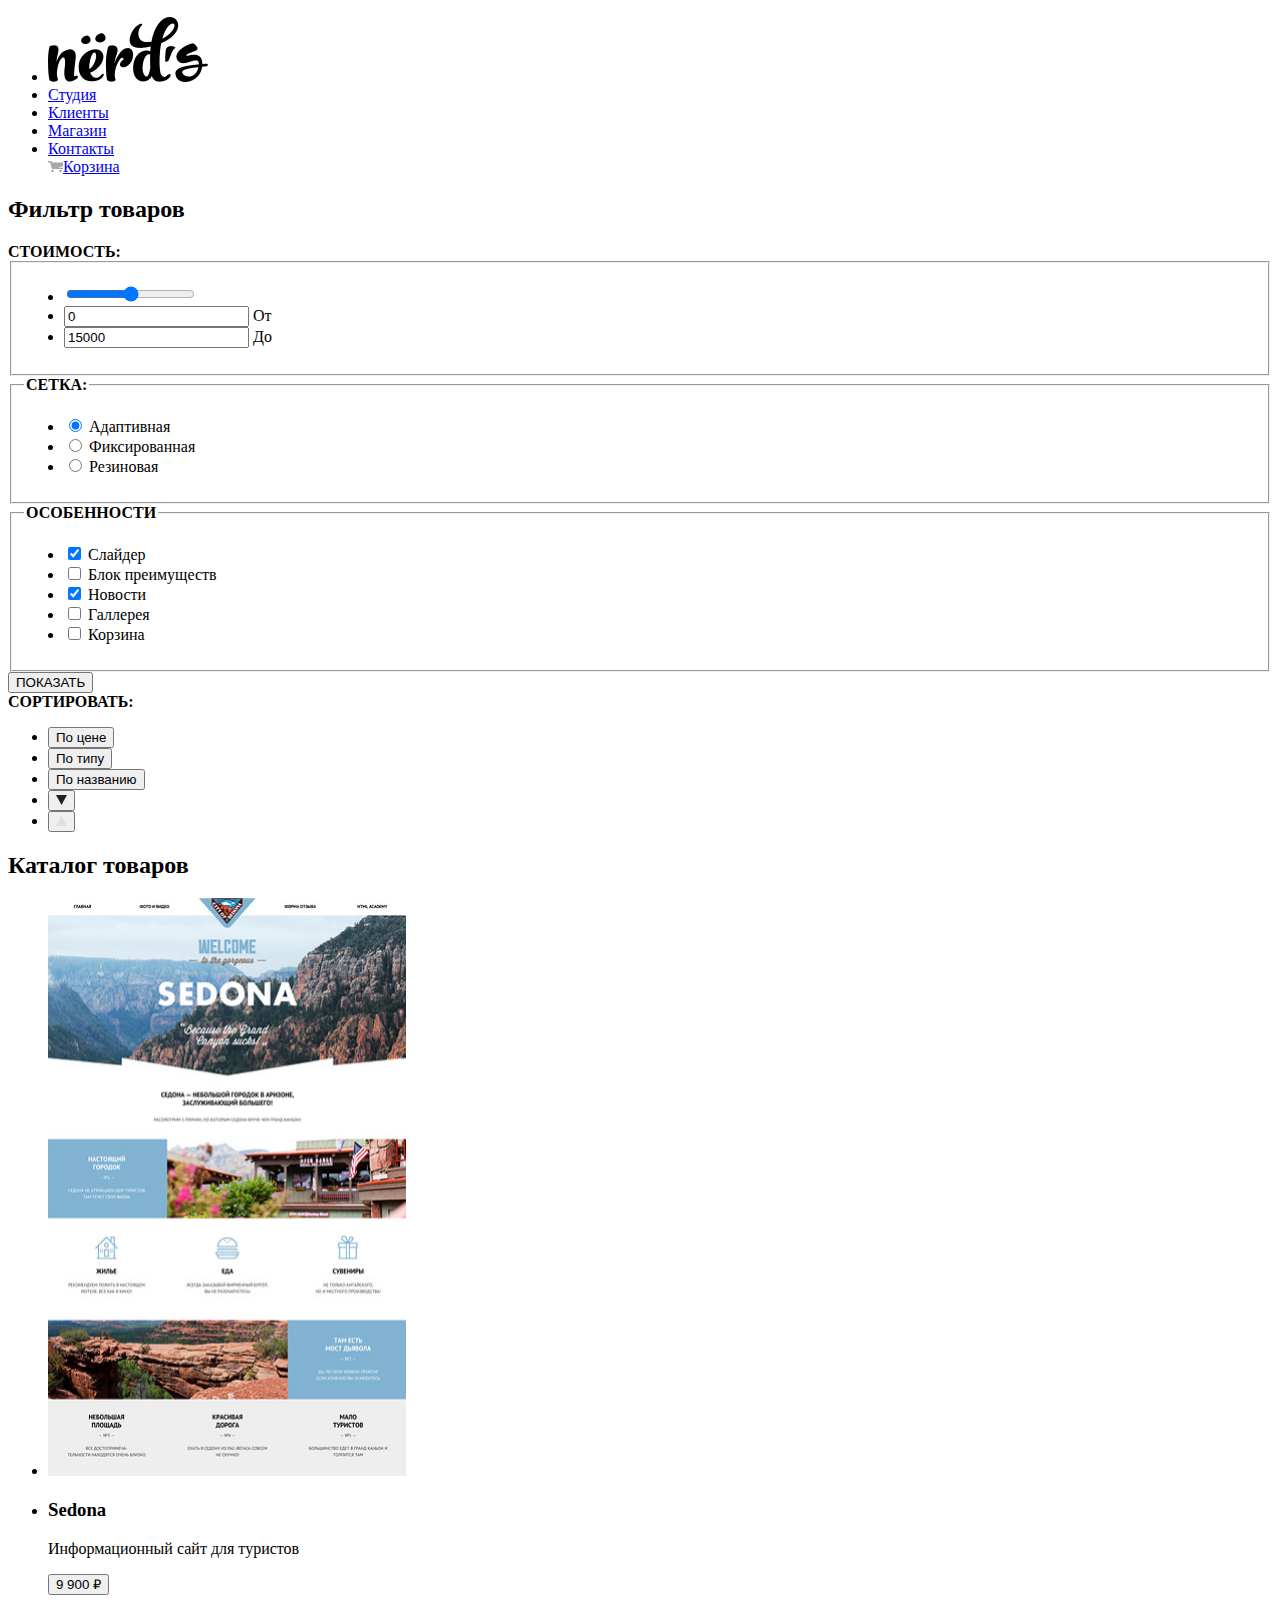
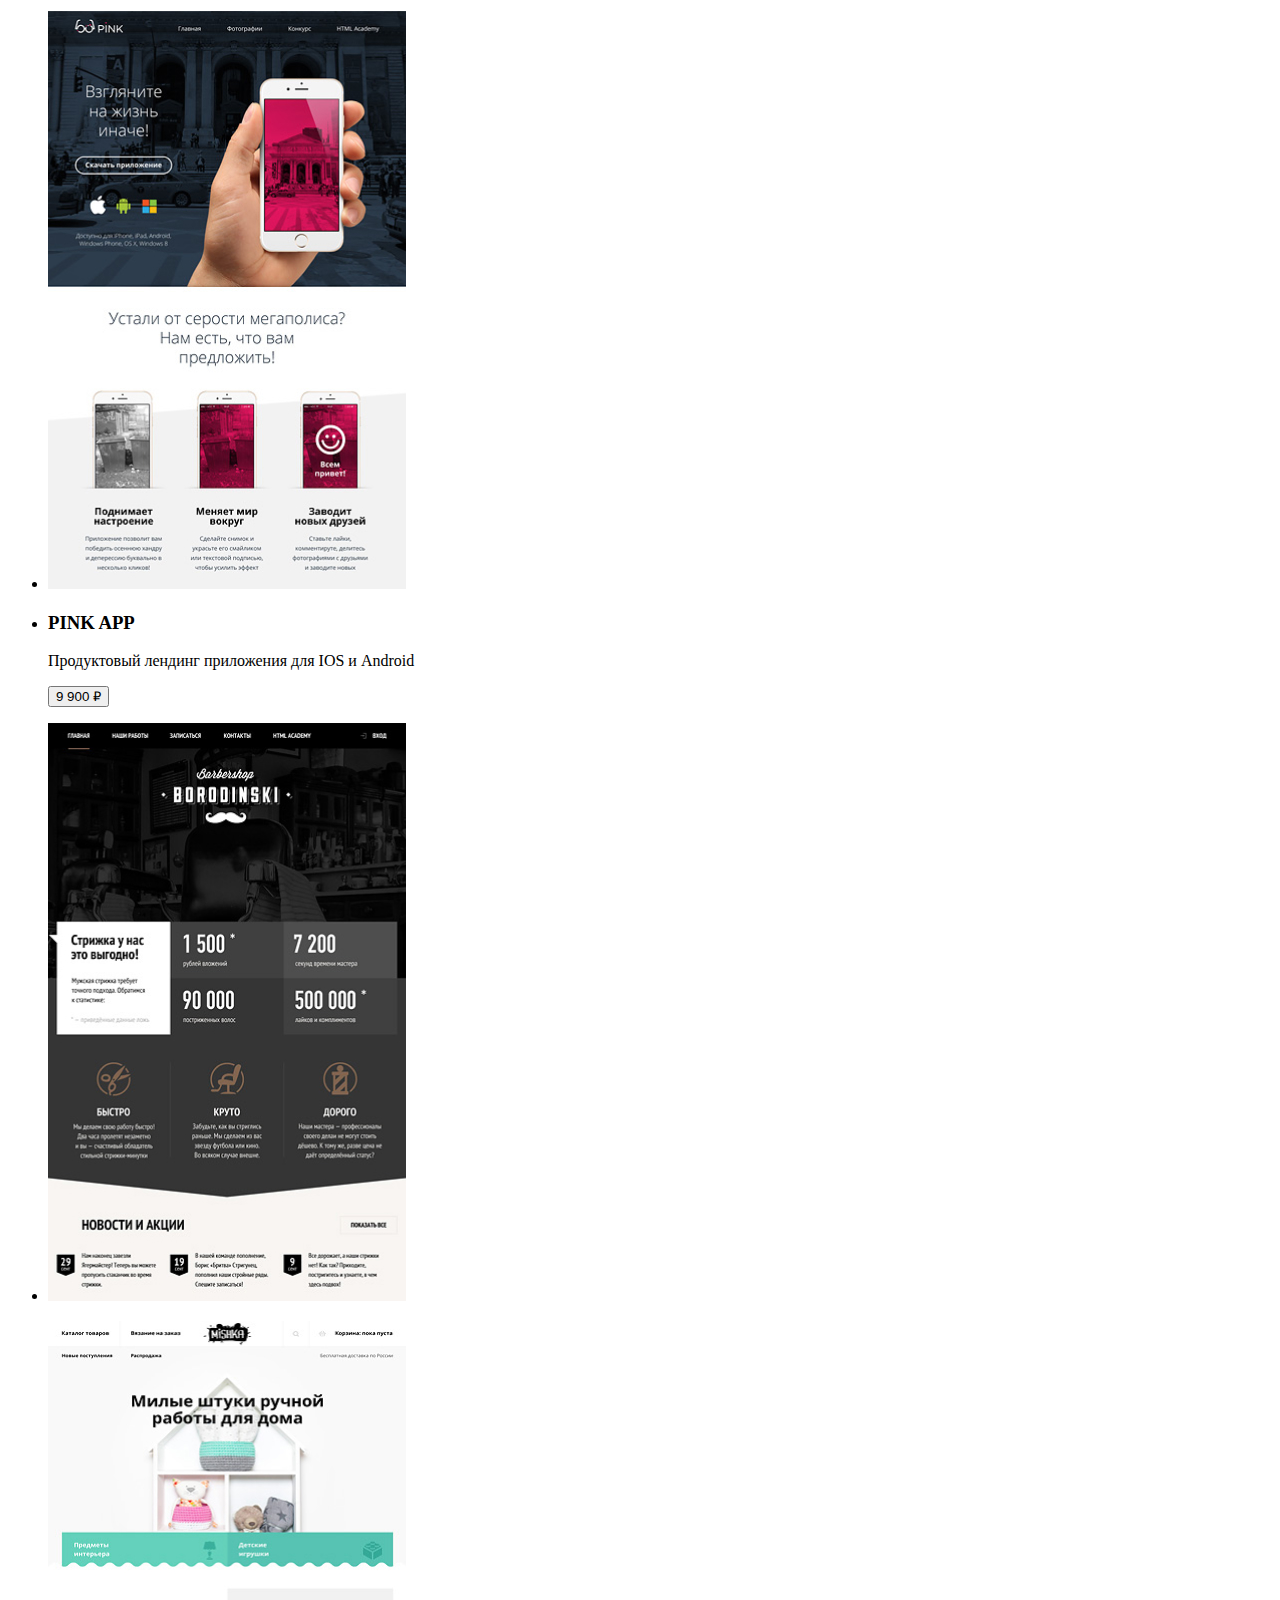
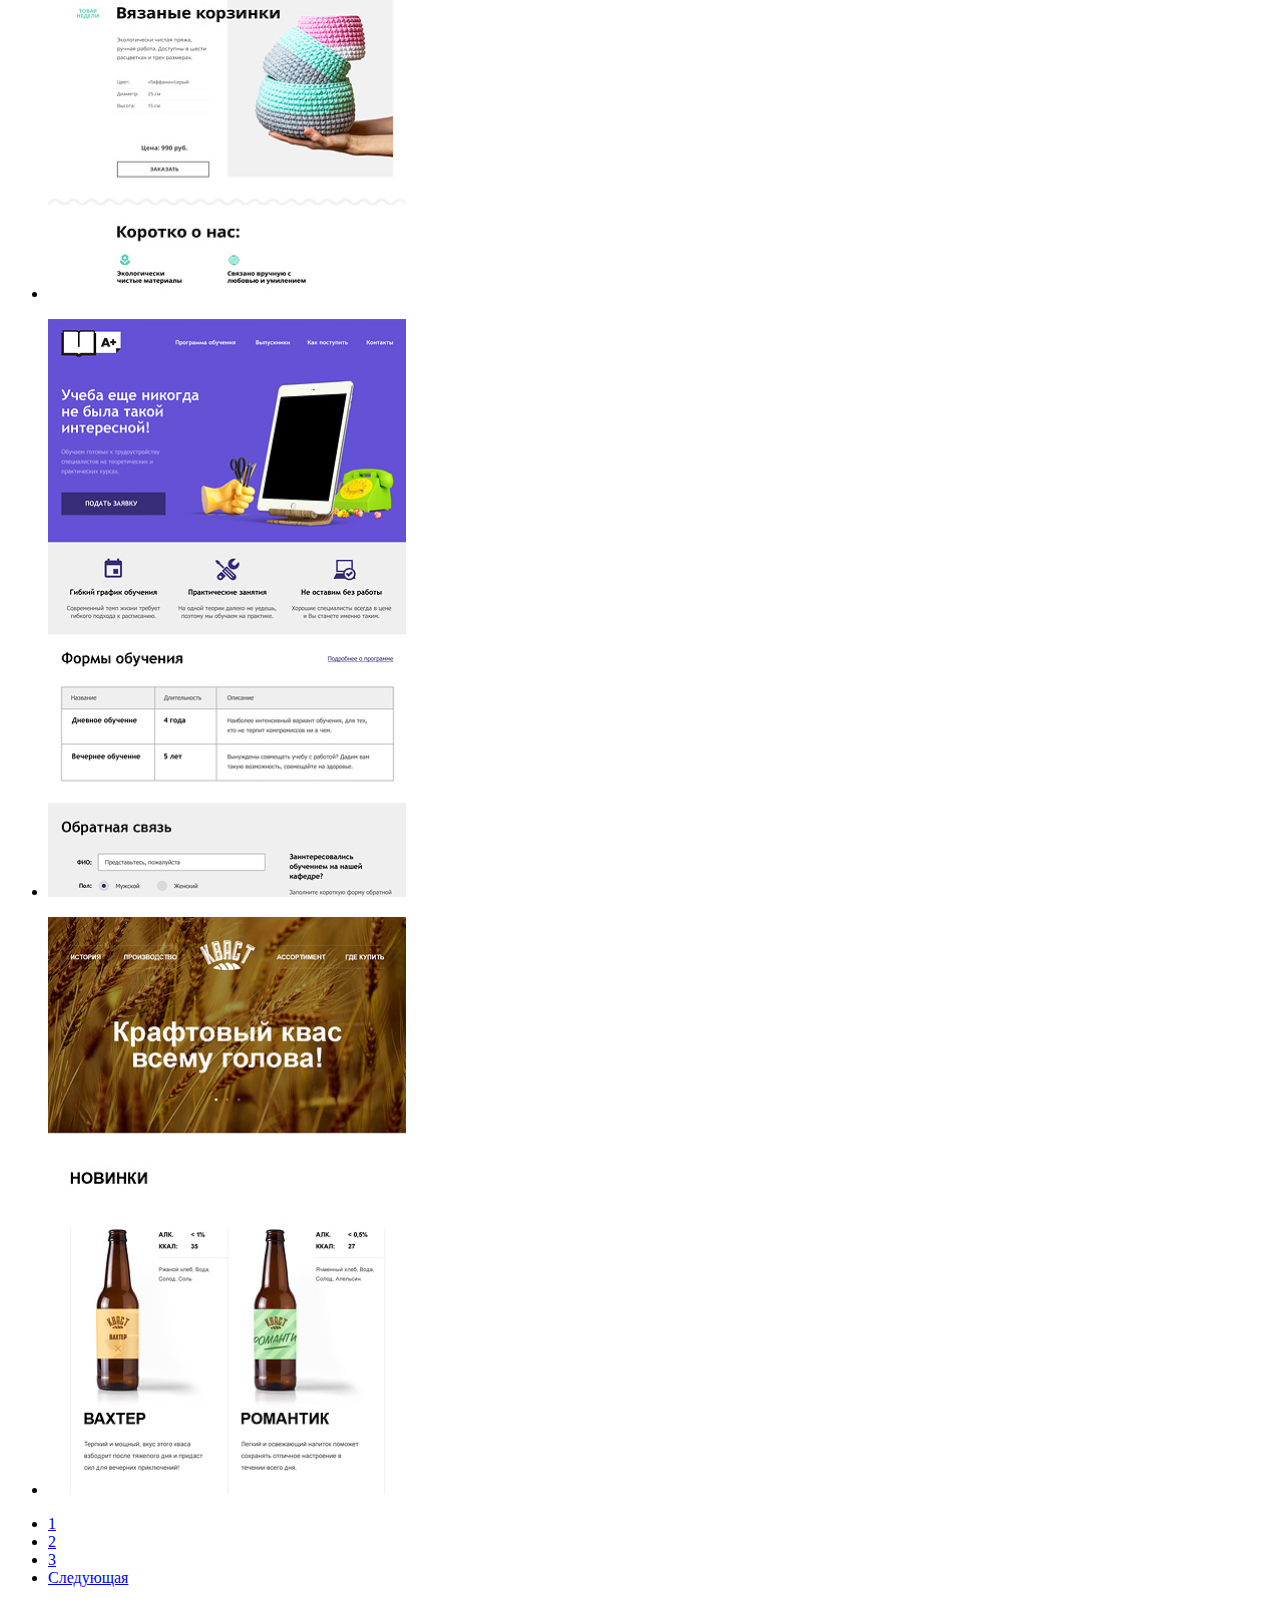
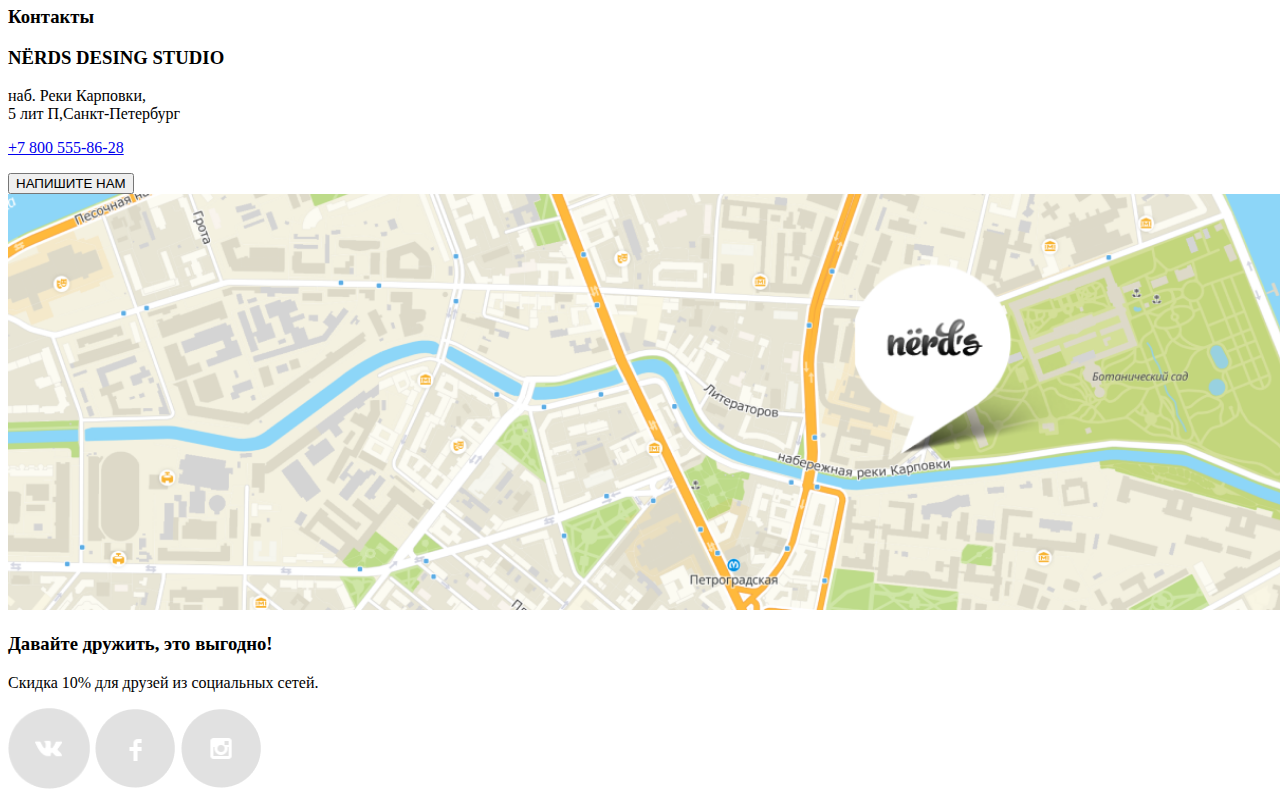
==== commit f8ef3a32: "changes" ====
--- a/catalog.html
+++ b/catalog.html
@@ -11,198 +11,161 @@
   <header>
     <nav>
       <ul>
-        <li><a href="index.html"><img src="img/nerds-logo.png" alt="LogoNërds"></a></li>
+        <li>
+          <a href="index.html"><img src="img/nerds-logo.png" alt="logonerds"></a>
+        </li>
         <li><a href="#">Студия</a></li>
         <li><a href="#">Клиенты</a></li>
         <li><a href="#">Магазин</a></li>
         <li><a href="#">Контакты</a></li>
-        <a href="#"><img src="https://via.placeholder.com/15x11" width="15" height="11" alt="iconBasket">Корзина</a>
+        <a href="#"><img src="img/cart-icon.png" width="15" height="11" alt="basket">Корзина</a>
       </ul>
     </nav>
   </header>
   <main>
-    <h2>Фильтр товаров</h2>
-    <span><strong>СТОИМОСТЬ:</strong></span>
-    <form method="get" action="https://echo.htmlacademy.ru">
-      <fieldset>
+    <form>
+      <h2>Фильтр товаров</h2>
+      <span><strong>СТОИМОСТЬ:</strong></span>
+      <form method="get" action="https://echo.htmlacademy.ru">
+        <fieldset>
+          <ul>
+            <li>
+              <input type="range" id="price" name="price" min="0" max="15000">
+            </li>
+            <li>
+              <input type="text" name="from" id="filter-from" value="0">
+              <label for="filter-from">От</label>
+            </li>
+            <li>
+              <input type="text" name="to" id="filter-to" value="15000">
+              <label for="filter-to">До</label>
+            </li>
+          </ul>
+        </fieldset>
+        <fieldset>
+          <legend><strong>СЕТКА:</strong></legend>
+          <ul>
+            <li>
+              <input type="radio" name="adaptive" id="filter-adaptive" checked>
+              <label for="filter-adaptive">Адаптивная</label>
+            </li>
+            <li>
+              <input type="radio" name="fixed" id="filter-fixed">
+              <label for="filter-fixed">Фиксированная</label>
+            </li>
+            <li>
+              <input type="radio" name="liquid" id="filter-liquid">
+              <label for="filter-liquid">Резиновая</label>
+            </li>
+          </ul>
+        </fieldset>
+
+        <fieldset>
+          <legend>
+            <strong>ОСОБЕННОСТИ</strong>
+          </legend>
+          <ul>
+            <li>
+              <input type="checkbox" name="slider" id="filter-slider" checked>
+              <label for="filter-slider">Слайдер</label>
+            </li>
+            <li>
+              <input type="checkbox" name="block-of-features" id="filter-block-of-features">
+              <label for="filter-block-of-features">Блок преимуществ</label>
+            </li>
+            <li>
+              <input type="checkbox" name="news" id="filter-news" checked>
+              <label for="filter-news">Новости</label>
+            </li>
+            <li>
+              <input type="checkbox" name="gallery" id="filter-gallery">
+              <label for="filter-gallery">Галлерея</label>
+            </li>
+            <li>
+              <input type="checkbox" name="basket" id="filter-basket">
+              <label for="filter-basket">Корзина</label>
+            </li>
+          </ul>
+        </fieldset>
+        <section>
+          <button type="submit">ПОКАЗАТЬ</button>
+        </section>
+      </form>
+      <section>
+        <span><strong>СОРТИРОВАТЬ:</strong></span>
         <ul>
           <li>
-            <input type="range" id="price" name="price" min="0" max="15000">
+            <button type="button">По цене</button>
           </li>
           <li>
-            <input type="text" name="from" id="filter-from" value="0">
-            <label for="filter-from">От</label>
+            <button type="button">По типу</button>
           </li>
           <li>
-            <input type="text" name="to" id="filter-to" value="15000">
-            <label for="filter-to">До</label>
+            <button type="button">По названию</button>
+          </li>
+          <li>
+            <button type="button"><img src="img/icon-down-dir.png" width="11" height="10" alt="arrowup"></button>
+          </li>
+          <li>
+            <button type="button"><img src="img/icon-up-dir.png" width="11" height="10" alt="arrowdown"></button>
           </li>
         </ul>
-      </fieldset>
-      <fieldset>
-        <legend><strong>СЕТКА:</strong></legend>
+        <h2>Каталог товаров</h2>
         <ul>
           <li>
-            <input type="radio" name="adaptive" id="filter-adaptive" checked>
-            <label for="filter-adaptive">Адаптивная</label>
+            <a href="#"><img src="img/sedona 1.jpeg" width="358" height="578" alt="sedona"></a>
           </li>
           <li>
-            <input type="radio" name="fixed" id="filter-fixed">
-            <label for="filter-fixed">Фиксированная</label>
+            <h3>Sedona</h3>
+            <p>Информационный сайт для туристов</p>
+            <button type="button">9 900 ₽</button>
+          </li>
+        </ul>
+        <ul>
+          <li>
+            <a href=""><img src="img/pink 1.jpeg" width="358" height="578" alt="pinkapp"></a>
           </li>
           <li>
-            <input type="radio" name="liquid" id="filter-liquid">
-            <label for="filter-liquid">Резиновая</label>
+            <h3>PINK APP</h3>
+            <p>Продуктовый лендинг приложения для IOS и Android</p>
+            <button type="button">9 900 ₽</button>
           </li>
         </ul>
-      </fieldset>
-
-      <fieldset>
-        <legend>
-          <strong>ОСОБЕННОСТИ</strong>
-        </legend>
         <ul>
           <li>
-            <input type="checkbox" name="slider" id="filter-slider" checked>
-            <label for="filter-slider">Слайдер</label>
+            <a href=""><img src="img/barbershop 1.jpeg" width="358" height="578" alt="barbershop"></a>
+          </li>
+        </ul>
+        <ul>
+          <li>
+            <a href=""><img src="img/mishka 1.jpeg" width="358" height="578" alt="mishka"></a>
+          </li>
+        </ul>
+        <ul>
+          <li>
+            <a href="#"><img src="img/aplus 1.jpeg" width="358" height="578" alt="aplus"></a>
+          </li>
+        </ul>
+        <ul>
+          <li>
+            <a href="#"><img src="img/kvast 1.jpeg" width="358" height="578" alt="kvast"></a>
+          </li>
+        </ul>
+        <ul>
+          <li>
+            <a href="#">1</a>
           </li>
           <li>
-            <input type="checkbox" name="block-of-features" id="filter-block-of-features">
-            <label for="filter-block-of-features">Блок преимуществ</label>
+            <a href="#">2</a>
           </li>
           <li>
-            <input type="checkbox" name="news" id="filter-news" checked>
-            <label for="filter-news">Новости</label>
+            <a href="#">3</a>
           </li>
           <li>
-            <input type="checkbox" name="gallery" id="filter-gallery">
-            <label for="filter-gallery">Галлерея</label>
-          </li>
-          <li>
-            <input type="checkbox" name="basket" id="filter-basket">
-            <label for="filter-basket">Корзина</label>
+            <a href="#">Следующая</a>
           </li>
         </ul>
-      </fieldset>
-    <section>
-      <button type="submit">ПОКАЗАТЬ</button>
-    </form>
-    </section>
-    <section>
-      <span><strong>СОРТИРОВАТЬ:</strong></span>
-      <ul>
-        <li>
-          <button type="button">По цене</button>
-        </li>
-        <li>
-          <button type="button">По типу</button>
-        </li>
-        <li>
-          <button type="button">По названию</button>
-        </li>
-        <li>
-          <button type="button"><img src="https://via.placeholder.com/11x10" width="11" height="10" alt="Up"></button>
-        </li>
-        <li>
-          <button type="button"><img src="https://via.placeholder.com/11x10" width="11" height="10" alt="Down"></button>
-        </li>
-      </ul>
-      <h2>Каталог товаров</h2>
-      <ul>
-        <li>
-          <ul>
-            <li>
-              <img src="https://via.placeholder.com/14x14" width="14" height="14" alt="pach">
-              <img src="https://via.placeholder.com/14x14" width="14" height="14" alt="pach">
-              <img src="https://via.placeholder.com/14x14" width="14" height="14" alt="pach">
-            </li>
-            <li>
-              <a href="#"><img src="img/img-sedona 1.jpeg" width="358" height="578" alt="Sedona"></a>
-            </li>
-            <li>
-              <h3>Sedona</h3>
-              <p>Информационный сайт для туристов</p>
-              <button type="button">9 900 ₽</button>
-            </li>
-          </ul>
-        </li>
-        <li>
-          <ul>
-            <li>
-              <img src="https://via.placeholder.com/14x14" width="14" height="14" alt="pach">
-              <img src="https://via.placeholder.com/14x14" width="14" height="14" alt="pach">
-              <img src="https://via.placeholder.com/14x14" width="14" height="14" alt="pach">
-            </li>
-            <li>
-              <a href=""><img src="img/img-pink 1.jpeg" width="358" height="578" alt="Pink app"></a>
-            </li>
-          </ul>
-        </li>
-        <li>
-          <ul>
-            <li>
-              <img src="https://via.placeholder.com/14x14" width="14" height="14" alt="pach">
-              <img src="https://via.placeholder.com/14x14" width="14" height="14" alt="pach">
-              <img src="https://via.placeholder.com/14x14" width="14" height="14" alt="pach">
-            </li>
-            <li>
-              <a href=""><img src="img/img-barbershop 1.jpeg" width="358" height="578" alt="Barbershop"></a>
-            </li>
-          </ul>
-        </li>
-        <li>
-          <ul>
-            <li>
-              <img src="https://via.placeholder.com/14x14" width="14" height="14" alt="pach">
-              <img src="https://via.placeholder.com/14x14" width="14" height="14" alt="pach">
-              <img src="https://via.placeholder.com/14x14" width="14" height="14" alt="pach">
-            </li>
-            <li>
-              <a href=""><img src="img/img-mishka 1.jpeg" width="358" height="578" alt="Bears"></a>
-            </li>
-          </ul>
-        </li>
-        <li>
-          <ul>
-            <li>
-              <img src="https://via.placeholder.com/14x14" width="14" height="14" alt="0">
-              <img src="https://via.placeholder.com/14x14" width="14" height="14" alt="pach">
-              <img src="https://via.placeholder.com/14x14" width="14" height="14" alt="pach">
-            </li>
-            <li>
-              <a href="#"><img src="img/img-aplus 1.jpeg" width="358" height="578" alt="Aplus"></a>
-            </li>
-          </ul>
-        </li>
-      </ul>
-      <li>
-        <ul>
-          <li>
-            <img src="https://via.placeholder.com/14x14" width="14" height="14" alt="0">
-            <img src="https://via.placeholder.com/14x14" width="14" height="14" alt="pach">
-            <img src="https://via.placeholder.com/14x14" width="14" height="14" alt="pach">
-          </li>
-          <li>
-            <a href="#"><img src="img/img-kvast 1.jpeg" width="358" height="578" alt="Kvast"></a>
-          </li>
-        </ul>
-      </li>
-    </ul>
-      <ul>
-        <li>
-          <a href="#">1</a>
-        </li>
-        <li>
-          <a href="#">2</a>
-        </li>
-        <li>
-          <a href="#">3</a>
-        </li>
-        <li>
-          <a href="#">Следующая</a>
-        </li>
-      </ul>
-    </section>
+      </section>
   </main>
   <footer>
     <section>
@@ -215,16 +178,15 @@
         <button>
           НАПИШИТЕ НАМ
         </button>
-        <img src="img/map 1.png" width="1440" height="416" alt="map">
-        <img src="img/map-marker 1.png" width="231" height="190" alt="map-marker">
+        <img src="/img/Group_13.png" width="1440" height="416" alt="map">
       </form>
     </section>
     <section>
       <h3>Давайте дружить, это выгодно!</h3>
       <p>Скидка 10% для друзей из социальных сетей.</p>
-      <img src="https://via.placeholder.com/81x81" width="82" height="81" alt="иконка vk">
-      <img src="https://via.placeholder.com/81x81" width="82" height="81" alt="иконка facebook">
-      <img src="https://via.placeholder.com/81x81" width="82" height="81" alt="иконка instagram">
+      <img src="img/Group 2.png" width="82" height="81" alt="iconvk">
+      <img src="img/Group 3.png" width="82" height="81" alt="iconfacebook">
+      <img src="img/Group 4.png" width="82" height="81" alt="iconinstagram">
     </section>
   </footer>
 </body>
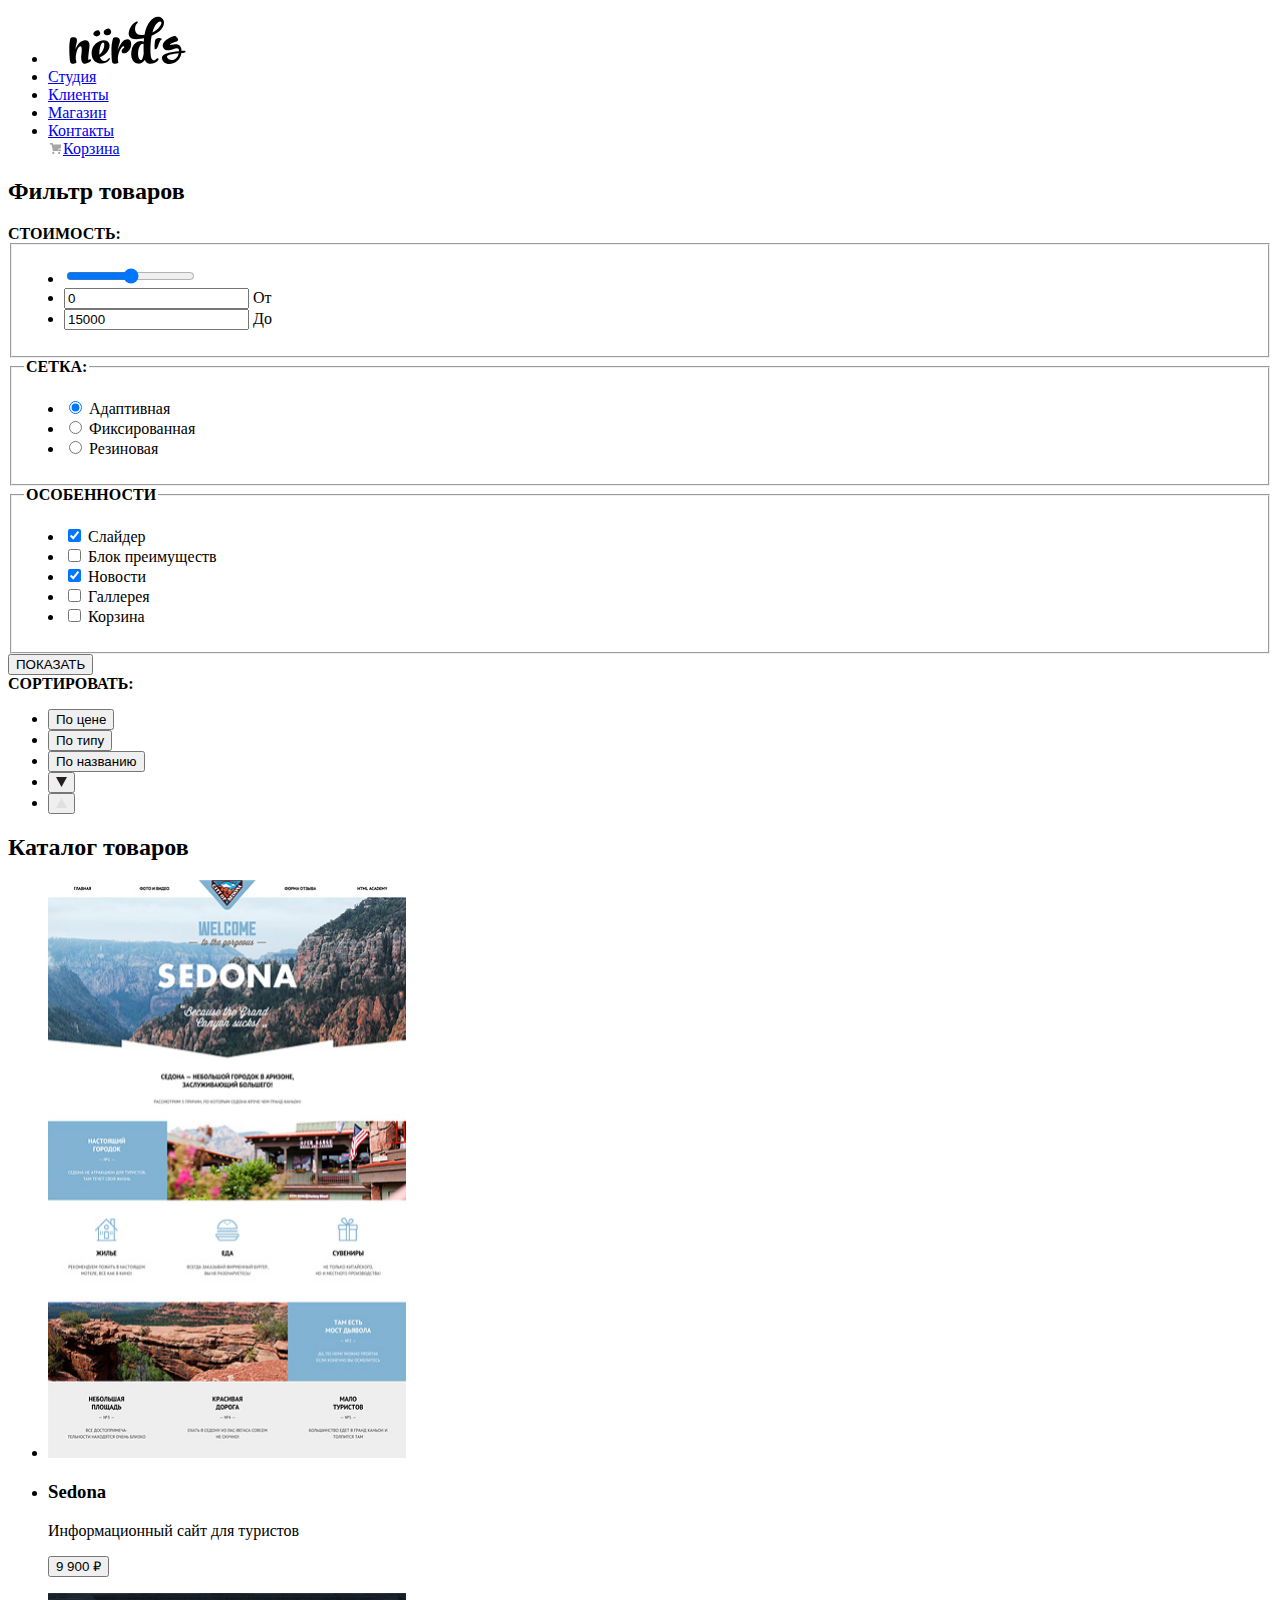
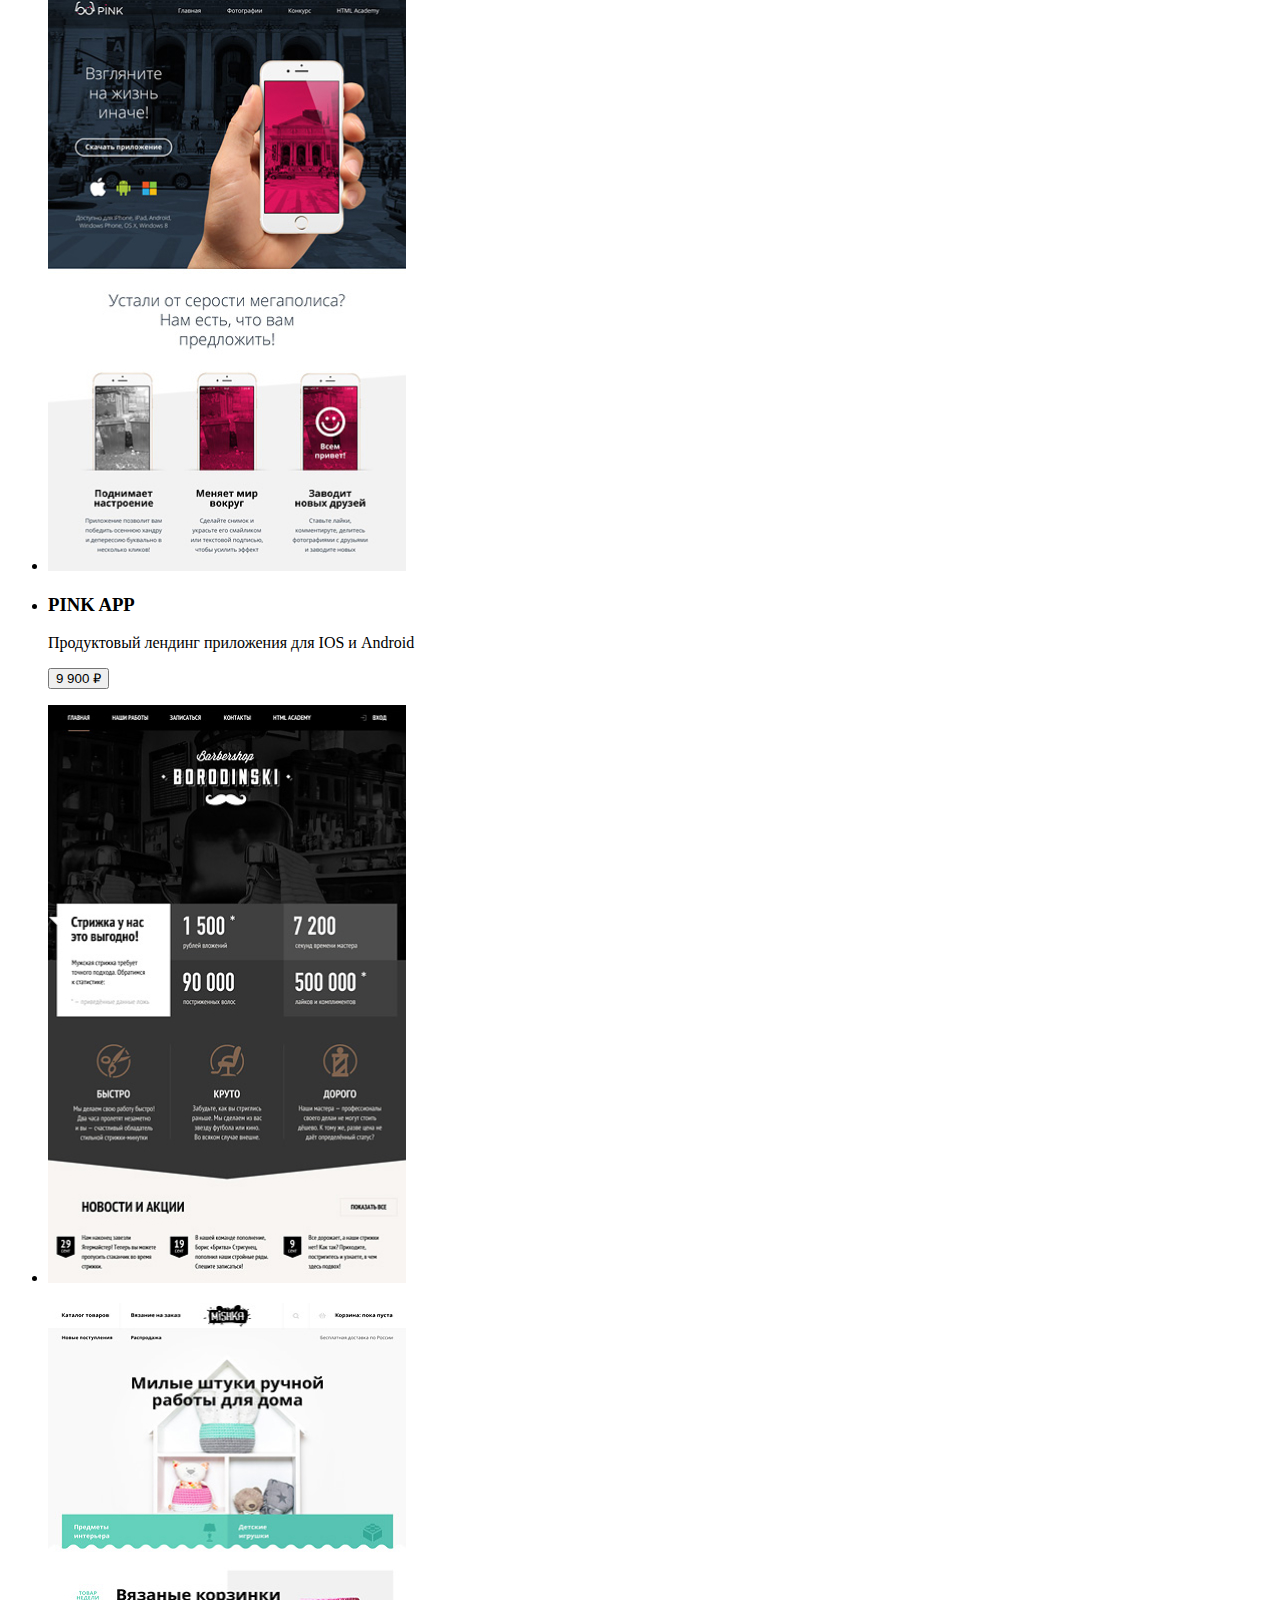
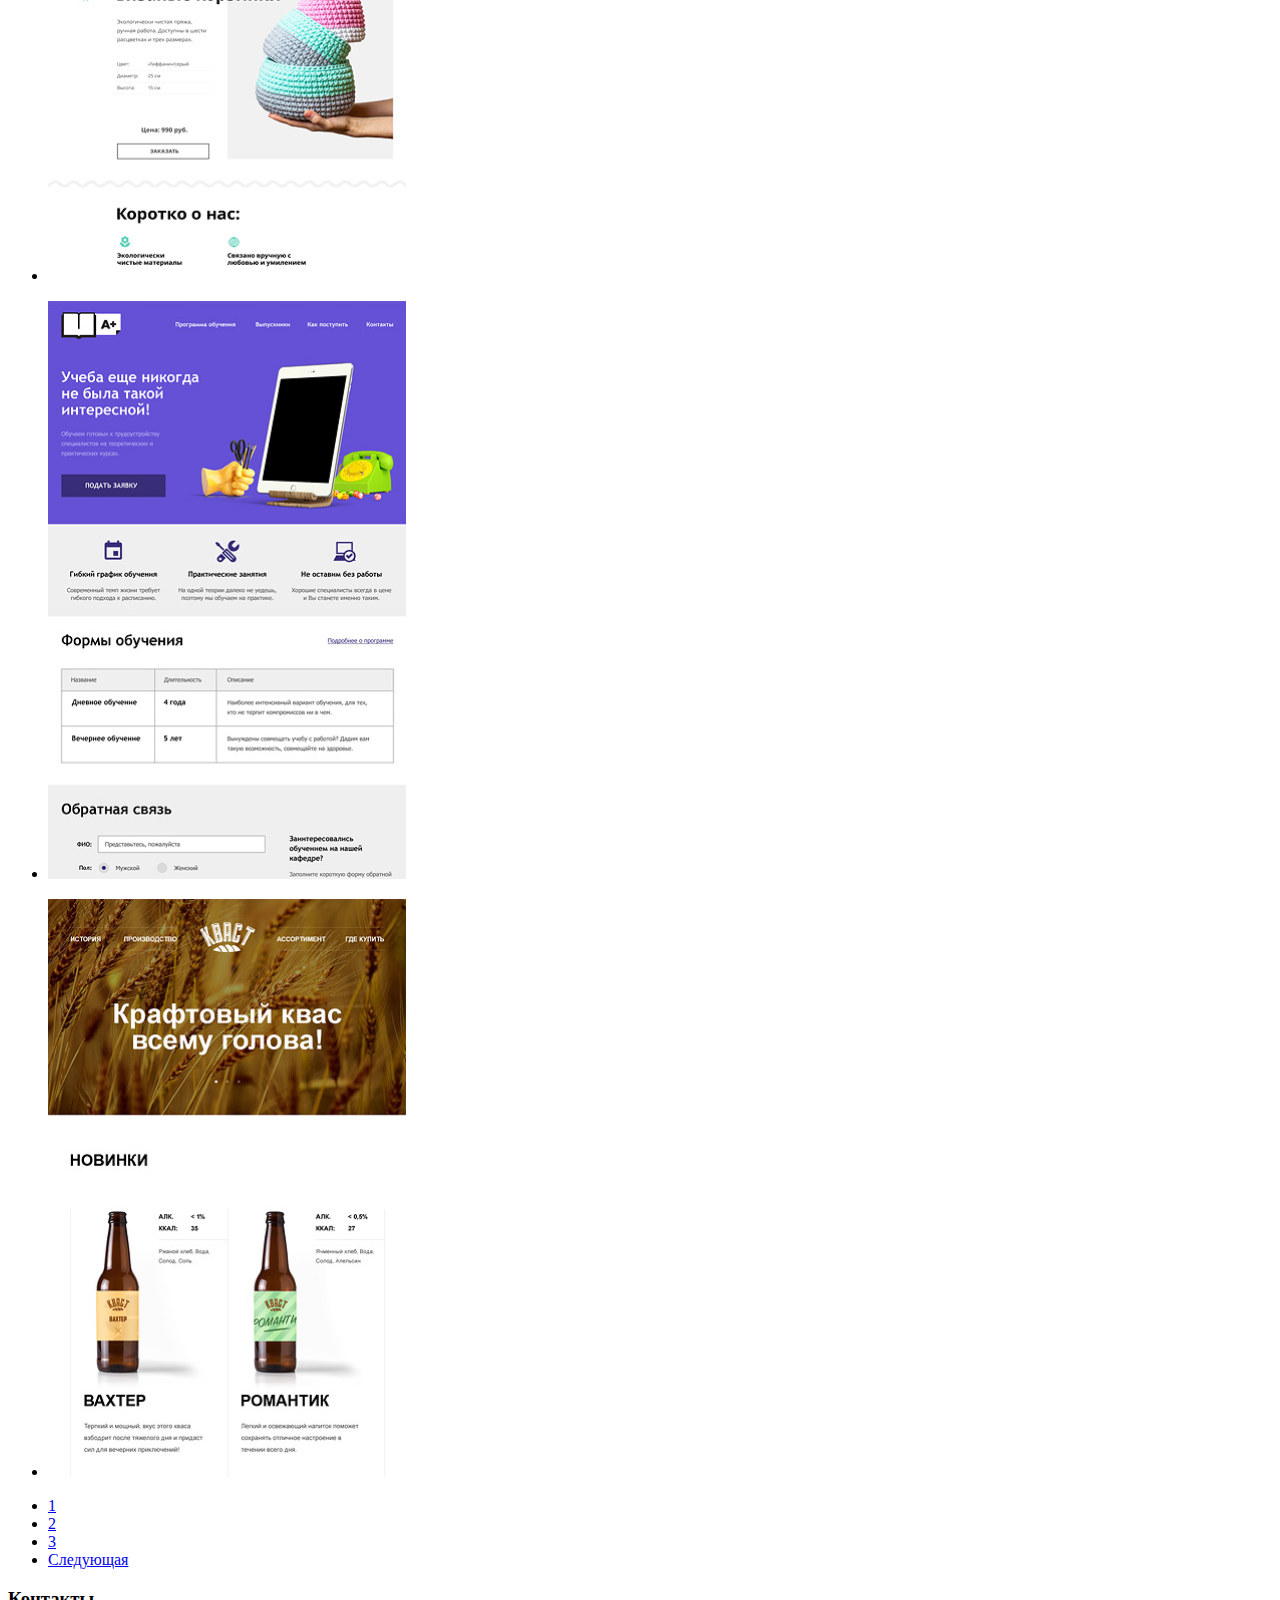
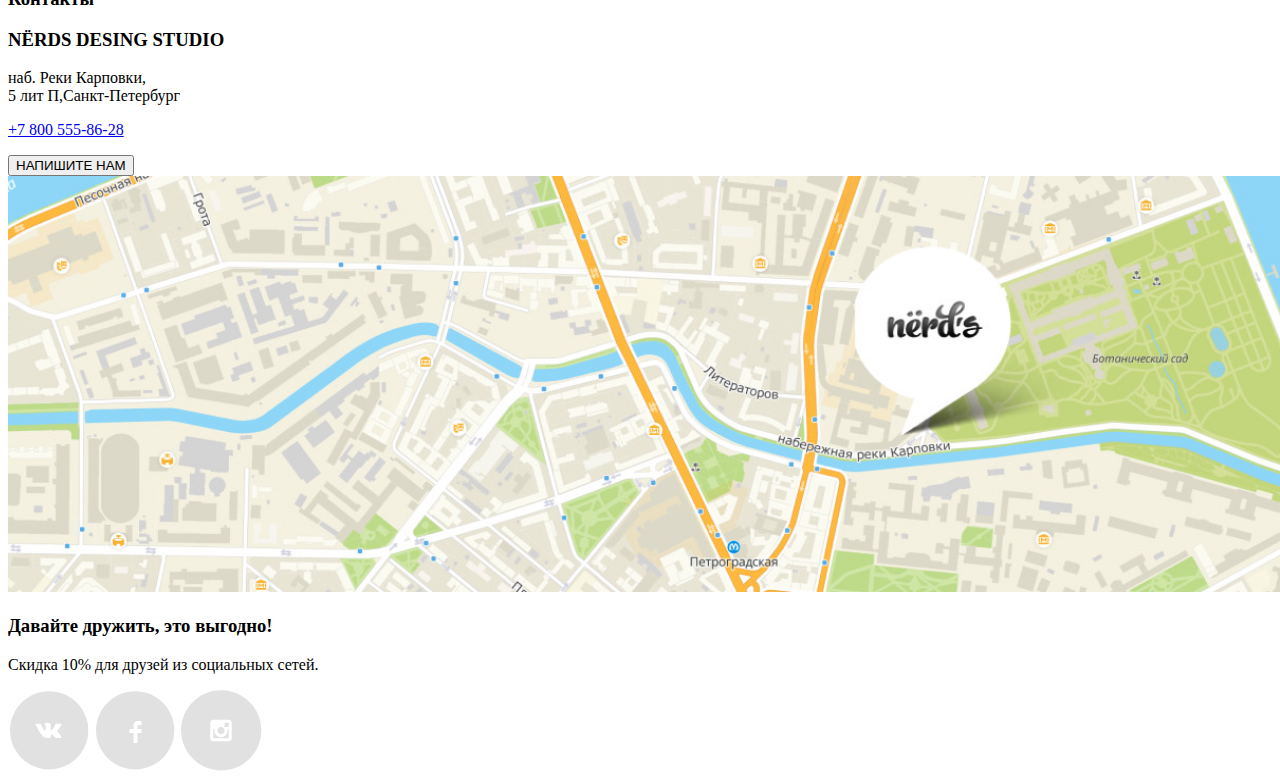
==== commit 632460f4: "again" ====
--- a/catalog.html
+++ b/catalog.html
@@ -12,13 +12,13 @@
     <nav>
       <ul>
         <li>
-          <a href="index.html"><img src="img/nerds-logo.png" alt="logonerds"></a>
+          <a href="index.html"><img src="img/nerdslogo.svg" width="159" height="48" alt="Лого ЧБ"></a>
         </li>
         <li><a href="#">Студия</a></li>
         <li><a href="#">Клиенты</a></li>
         <li><a href="#">Магазин</a></li>
         <li><a href="#">Контакты</a></li>
-        <a href="#"><img src="img/cart-icon.png" width="15" height="11" alt="basket">Корзина</a>
+        <a href="#"><img src="img/cart.svg" width="15" height="11" alt="Корзина">Корзина</a>
       </ul>
     </nav>
   </header>
@@ -104,16 +104,16 @@
             <button type="button">По названию</button>
           </li>
           <li>
-            <button type="button"><img src="img/icon-down-dir.png" width="11" height="10" alt="arrowup"></button>
+            <button type="button"><img src="img/down.svg" width="11" height="10" alt="arrowup"></button>
           </li>
           <li>
-            <button type="button"><img src="img/icon-up-dir.png" width="11" height="10" alt="arrowdown"></button>
+            <button type="button"><img src="img/up.svg" width="11" height="10" alt="arrowdown"></button>
           </li>
         </ul>
         <h2>Каталог товаров</h2>
         <ul>
           <li>
-            <a href="#"><img src="img/sedona 1.jpeg" width="358" height="578" alt="sedona"></a>
+            <a href="#"><img src="img/sedona.jpeg" width="358" height="578" alt="sedona"></a>
           </li>
           <li>
             <h3>Sedona</h3>
@@ -123,7 +123,7 @@
         </ul>
         <ul>
           <li>
-            <a href=""><img src="img/pink 1.jpeg" width="358" height="578" alt="pinkapp"></a>
+            <a href=""><img src="img/pink.jpeg" width="358" height="578" alt="pinkapp"></a>
           </li>
           <li>
             <h3>PINK APP</h3>
@@ -133,22 +133,22 @@
         </ul>
         <ul>
           <li>
-            <a href=""><img src="img/barbershop 1.jpeg" width="358" height="578" alt="barbershop"></a>
+            <a href=""><img src="img/barbershop.jpeg" width="358" height="578" alt="Барбершоп"></a>
           </li>
         </ul>
         <ul>
           <li>
-            <a href=""><img src="img/mishka 1.jpeg" width="358" height="578" alt="mishka"></a>
+            <a href=""><img src="img/mishka.jpeg" width="358" height="578" alt="Штуки ручной работы"></a>
           </li>
         </ul>
         <ul>
           <li>
-            <a href="#"><img src="img/aplus 1.jpeg" width="358" height="578" alt="aplus"></a>
+            <a href="#"><img src="img/aplus.jpeg" width="358" height="578" alt="Образование"></a>
           </li>
         </ul>
         <ul>
           <li>
-            <a href="#"><img src="img/kvast 1.jpeg" width="358" height="578" alt="kvast"></a>
+            <a href="#"><img src="img/kvast.jpeg" width="358" height="578" alt="Крафтовый квас"></a>
           </li>
         </ul>
         <ul>
@@ -178,15 +178,15 @@
         <button>
           НАПИШИТЕ НАМ
         </button>
-        <img src="/img/Group_13.png" width="1440" height="416" alt="map">
+        <img src="img/map.jpg" width="1440" height="416" alt="map">
       </form>
     </section>
     <section>
       <h3>Давайте дружить, это выгодно!</h3>
       <p>Скидка 10% для друзей из социальных сетей.</p>
-      <img src="img/Group 2.png" width="82" height="81" alt="iconvk">
-      <img src="img/Group 3.png" width="82" height="81" alt="iconfacebook">
-      <img src="img/Group 4.png" width="82" height="81" alt="iconinstagram">
+      <img src="img/vk.svg" width="82" height="81" alt="iconvk">
+      <img src="img/facebook.svg" width="82" height="81" alt="iconfacebook">
+      <img src="img/instagram.svg" width="82" height="81" alt="iconinstagram">
     </section>
   </footer>
 </body>
